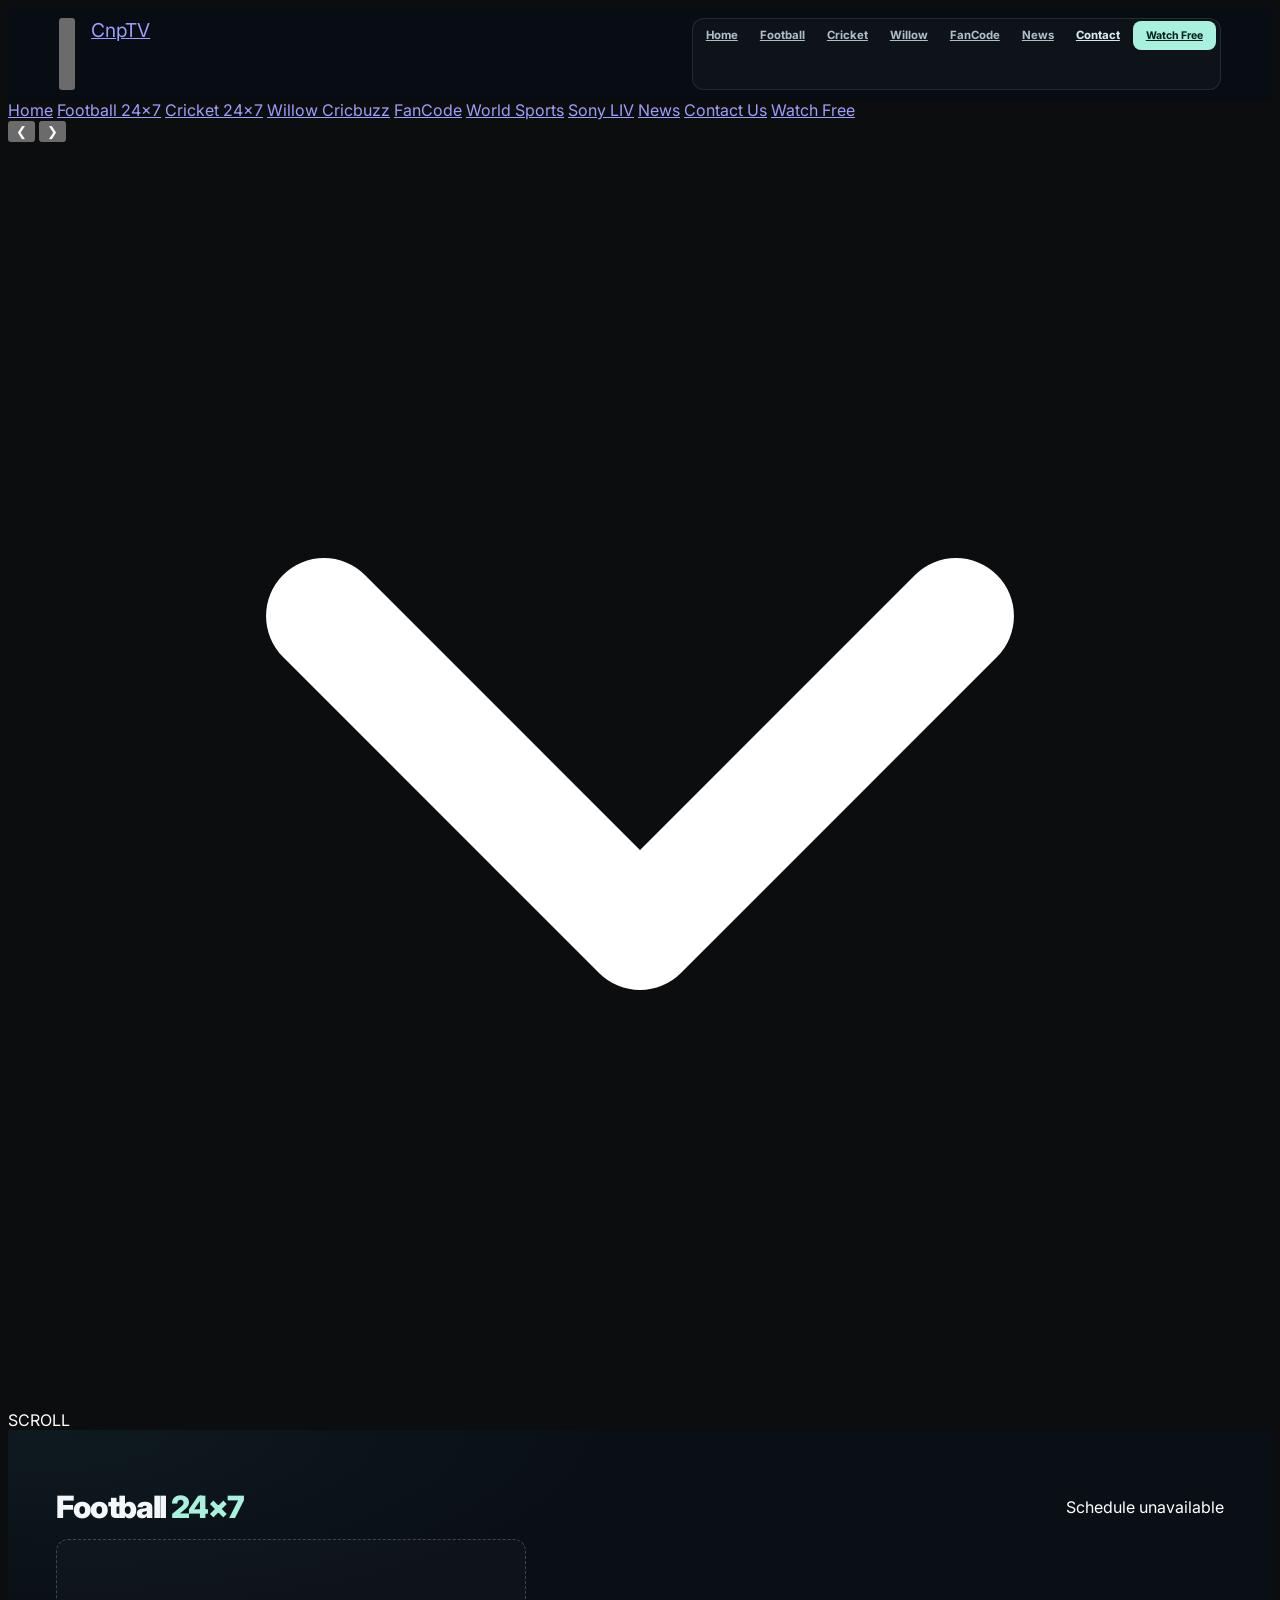
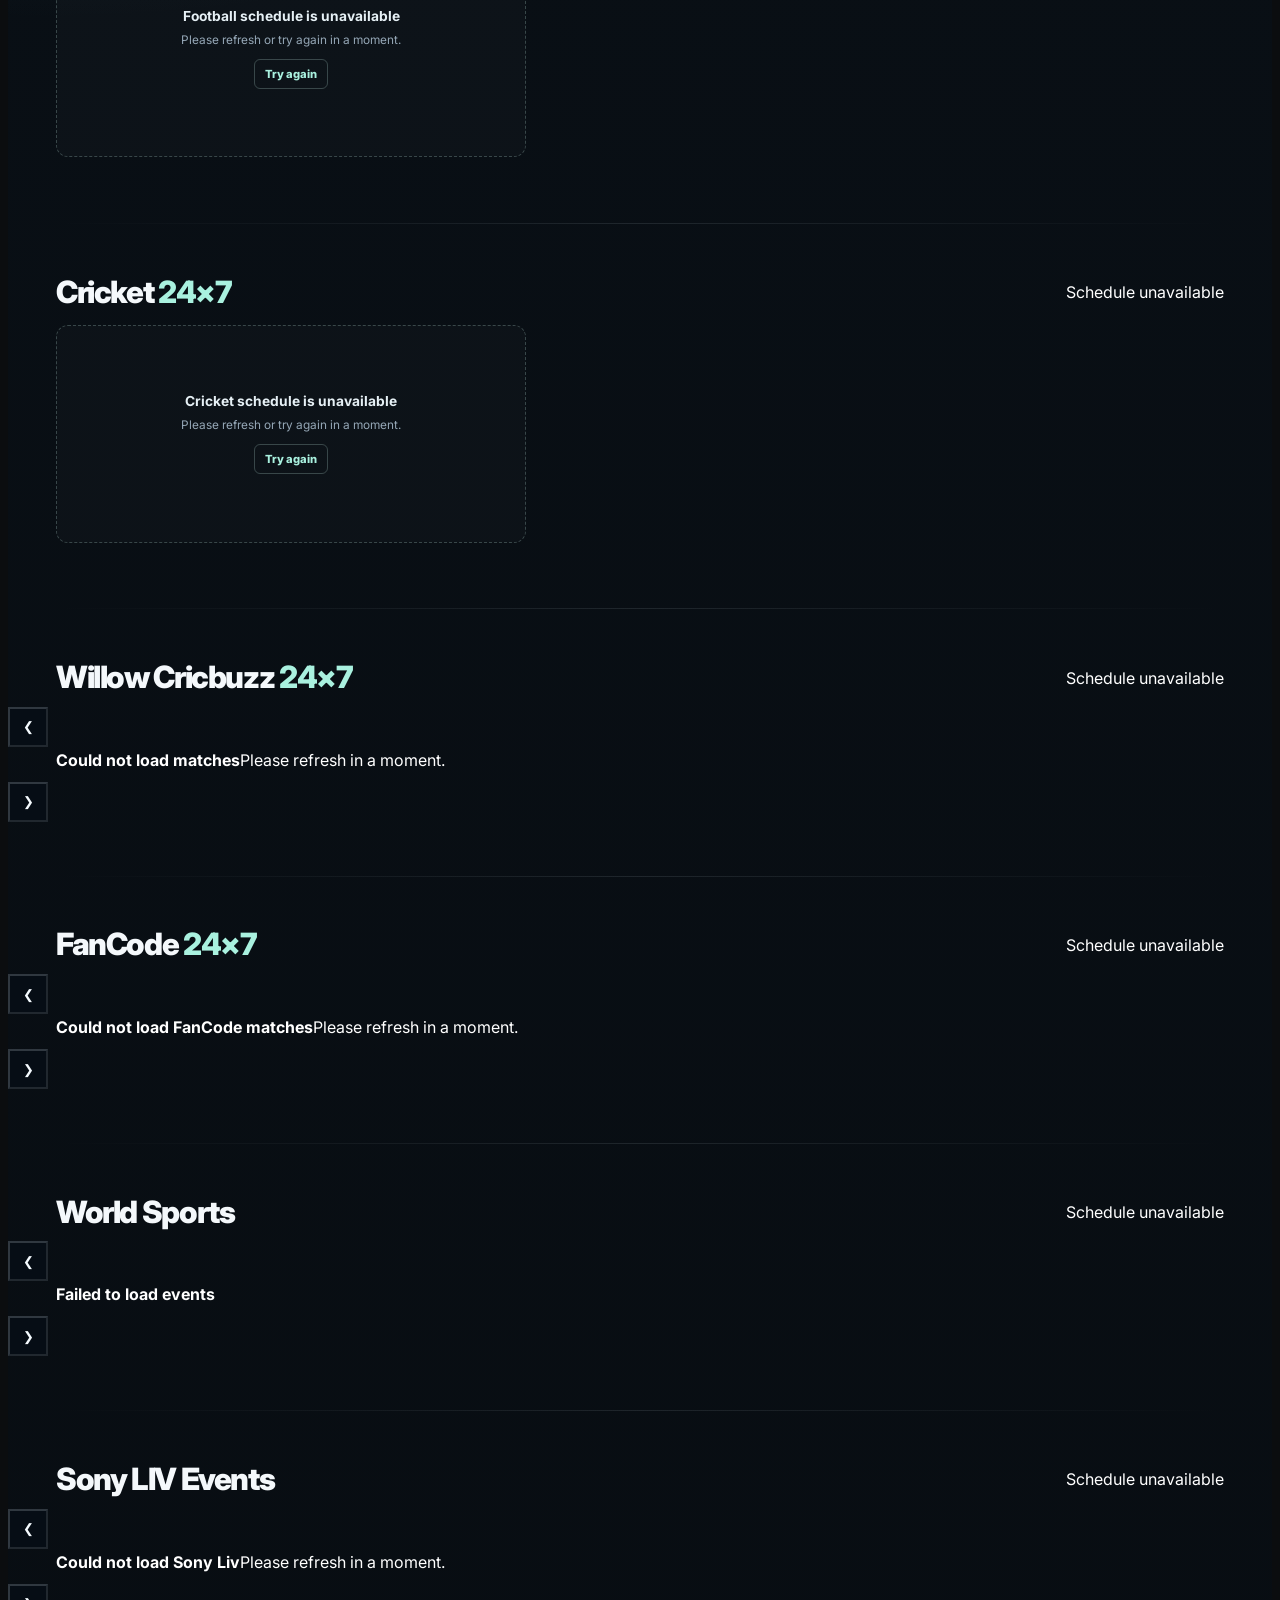
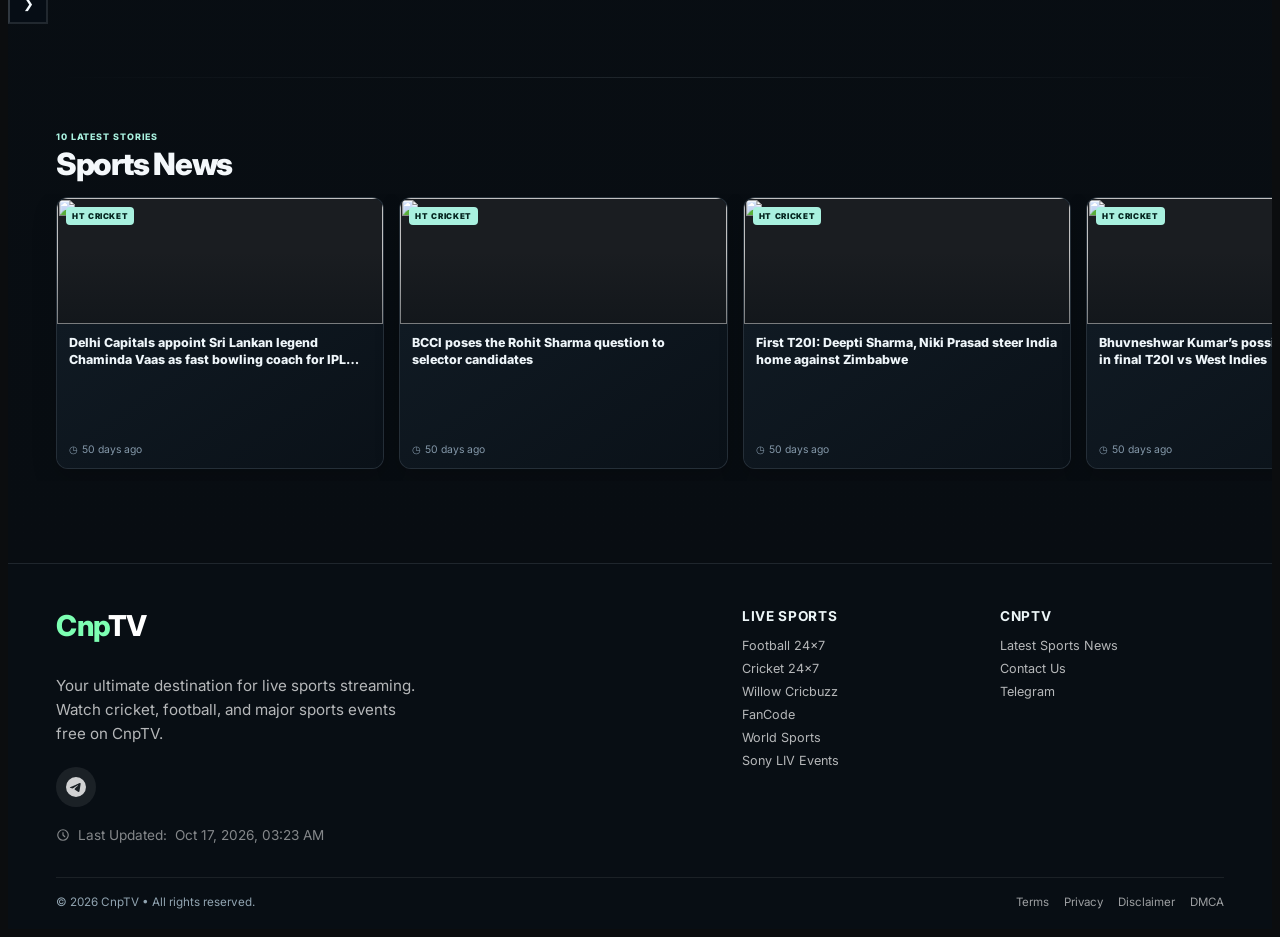
==== index.html @ 6c01ec0e "Update · 17/10/2026, 16:34:24" ====
<!DOCTYPE html>
<html lang="en">
<head>
  <meta charset="UTF-8">
  <meta name="viewport" content="width=device-width, initial-scale=1.0, maximum-scale=5.0">
  <meta http-equiv="X-UA-Compatible" content="IE=edge">
  
  <!-- Primary Meta Tags (Provided by User) -->
  <title>CnpTV - Live Sports Streaming | Cricket, Football & More</title>
  <meta name="description" content="Watch live cricket, football, and sports streaming on CnpTV. Free access to Willow Cricket, Sony Liv events, FanCode matches, and real-time scores.">
  <meta name="keywords" content="live sports, cricket streaming, football live, Willow cricket, Sony Liv, FanCode, live scores, sports highlights, CnpTV, sayan.info">
  <meta name="author" content="CnpTV">
  <link rel="canonical" href="https://sayan.info/">
  
  <!-- Open Graph / Facebook -->
  <meta property="og:type" content="website">
  <meta property="og:url" content="https://sayan.info/">
  <meta property="og:title" content="CnpTV - Live Sports Streaming & Match Highlights">
  <meta property="og:description" content="Watch live cricket, football, and sports streaming. Free access to Willow, Sony Liv, FanCode matches and real-time scores.">
  <meta property="og:image" content="https://sayan.info/assets/android-chrome-512x512.png">
  <meta property="og:image:width" content="512">
  <meta property="og:image:height" content="512">
  <meta property="og:site_name" content="CnpTV">
  <meta property="og:locale" content="en_IN">
  
  <!-- Twitter -->
  <meta property="twitter:card" content="summary_large_image">
  <meta property="twitter:url" content="https://sayan.info/">
  <meta property="twitter:title" content="CnpTV - Live Sports Streaming & Match Highlights">
  <meta property="twitter:description" content="Watch live cricket, football, and sports streaming. Free access to Willow, Sony Liv, FanCode matches.">
  <meta property="twitter:image" content="https://sayan.info/assets/android-chrome-512x512.png">
  <meta property="twitter:site" content="@CnpTV">
  <meta property="twitter:creator" content="@CnpTV">
  
  <!-- Additional SEO -->
  <meta name="robots" content="index, follow, max-snippet:-1, max-image-preview:large, max-video-preview:-1">
  <meta name="googlebot" content="index, follow, max-image-preview:large">
  <meta name="bingbot" content="index, follow">
  <link rel="alternate" hreflang="en" href="https://sayan.info/">
  <link rel="alternate" hreflang="en-IN" href="https://sayan.info/">
  <link rel="alternate" hreflang="x-default" href="https://sayan.info/">
  
  <!-- Security & Theme -->
  <meta http-equiv="Content-Security-Policy" content="upgrade-insecure-requests">
  <meta name="referrer" content="strict-origin-when-cross-origin">
  <meta name="theme-color" content="#0b0d0f">
  <meta name="color-scheme" content="dark">

  <!-- Structured Data -->
  <script type="application/ld+json">
  {
    "@context": "https://schema.org",
    "@type": "WebSite",
    "name": "CnpTV",
    "url": "https://sayan.info/",
    "description": "Live sports streaming platform offering cricket, football, and major sports events.",
    "potentialAction": {
      "@type": "SearchAction",
      "target": "https://sayan.info/search?q={search_term_string}",
      "query-input": "required name=search_term_string"
    }
  }
  </script>
  <script type="application/ld+json">
  {
    "@context": "https://schema.org",
    "@type": "Organization",
    "name": "CnpTV",
    "url": "https://sayan.info/",
    "logo": "https://sayan.info/assets/android-chrome-512x512.png",
    "description": "Live sports streaming platform for cricket, football, and major tournaments.",
    "sameAs": ["https://t.me/Cnp_action_bot"]
  }
  </script>
  <script type="application/ld+json">
  {
    "@context": "https://schema.org",
    "@type": "BroadcastChannel",
    "name": "CnpTV Sports Channel",
    "description": "Live sports streaming channel for cricket, football, and major tournaments.",
    "broadcastDisplayName": "CnpTV",
    "genre": "Sports",
    "inLanguage": "en"
  }
  </script>

  <!-- Google tag (gtag.js) -->
  <script async src="https://www.googletagmanager.com/gtag/js?id=G-BSW772KQX6"></script>
  <script>
    window.dataLayer = window.dataLayer || [];
    function gtag(){dataLayer.push(arguments);}
    gtag('js', new Date());
    gtag('config', 'G-BSW772KQX6');
  </script>

  <!-- Assets -->
  <link rel="icon" type="image/x-icon" href="/favicon.ico">
  <link rel="icon" type="image/png" sizes="32x32" href="/assets/favicon-32x32.png">
  <link rel="icon" type="image/png" sizes="16x16" href="/assets/favicon-16x16.png">
  <link rel="apple-touch-icon" sizes="180x180" href="/assets/apple-touch-icon.png">
  <link rel="manifest" href="/site.webmanifest">
  
  <!-- Preconnect -->
  <link rel="preconnect" href="https://fonts.googleapis.com">
  <link rel="preconnect" href="https://fonts.gstatic.com" crossorigin>
  <link rel="preconnect" href="https://img.tod.tv">
  <link rel="preconnect" href="https://sonujson-v5.pages.dev" crossorigin>
  <link rel="preconnect" href="https://matchdekho.in" crossorigin>
  <link rel="dns-prefetch" href="https://raw.githubusercontent.com">
  <link rel="dns-prefetch" href="https://m.media-amazon.com">
  <link rel="dns-prefetch" href="https://www.fancode.com">
  <link rel="dns-prefetch" href="https://images.fancode.com">
  <link rel="dns-prefetch" href="https://origin-staticv2.sonyliv.com">

  <meta name="cnptv-build" content="22">
  <link href="https://fonts.googleapis.com/icon?family=Material+Icons" rel="stylesheet">
  <link href="https://fonts.googleapis.com/css2?family=Inter:wght@400;500;600;700;800&display=swap" rel="stylesheet">

  <style>
    html, body {
      background: #0b0d0f !important;
      color: #fff !important;
      font-family: 'Inter', sans-serif;
    }

    /* ── Section Headers ── */
    .section-hd-title {
      margin: 0 !important;
      font-size: 1.5rem;
      font-weight: 700;
    }
    .section-hd {
      margin-bottom: clamp(1.15rem, 2.6vw, 2rem) !important;
      display: flex;
      align-items: center;
      gap: 12px;
      padding: 0 16px;
    }
    .section-hd-rule {
      display: block !important;
      width: 30px !important;
      height: 3px !important;
      border-radius: 999px !important;
      background: linear-gradient(90deg, #f5c518, rgba(245, 197, 24, 0.15)) !important;
    }

    /* ── News Section ── */
    /* Match the same top padding as other sections that get it from main.css */
    .news-section {
      padding-top: clamp(1.5rem, 3vw, 2.5rem);
    }

    .news-track {
      display: flex;
      gap: 16px;
      overflow-x: auto;
      padding: 8px 16px 24px;
      scroll-snap-type: x mandatory;
      scrollbar-width: none;
      -ms-overflow-style: none;
    }
    .news-track::-webkit-scrollbar { display: none; }

    .news-card-landing {
      flex: 0 0 280px;
      scroll-snap-align: start;
      background: #13161a;
      border: 1px solid rgba(255,255,255,0.06);
      border-radius: 12px;
      overflow: hidden;
      text-decoration: none;
      color: inherit;
      transition: transform 0.3s ease, border-color 0.3s ease;
      display: flex;
      flex-direction: column;
    }
    .news-card-landing:hover { transform: translateY(-4px); border-color: #7dffb3; }
    .news-card-img { width: 100%; height: 150px; object-fit: cover; background: #1a1d21; }
    .news-card-body { padding: 14px; flex: 1; display: flex; flex-direction: column; }
    .news-card-title {
      font-size: 0.95rem;
      font-weight: 600;
      line-height: 1.4;
      margin-bottom: 10px;
      display: -webkit-box;
      -webkit-line-clamp: 2;
      -webkit-box-orient: vertical;
      overflow: hidden;
      color: #fff;
    }
    .news-card-time {
      font-size: 0.75rem;
      color: rgba(255,255,255,0.5);
      margin-top: auto;
      display: flex;
      align-items: center;
      gap: 4px;
    }

    .news-read-more {
      flex: 0 0 280px;
      scroll-snap-align: start;
      background: rgba(125, 255, 179, 0.08);
      border: 1px dashed rgba(125, 255, 179, 0.3);
      border-radius: 12px;
      display: flex;
      flex-direction: column;
      align-items: center;
      justify-content: center;
      text-align: center;
      padding: 20px;
      min-height: 250px;
      text-decoration: none;
      color: inherit;
      transition: all 0.3s ease;
    }
    .news-read-more:hover { background: rgba(125, 255, 179, 0.15); border-color: #7dffb3; transform: translateY(-4px); }
    .news-read-more span { color: #7dffb3; font-weight: 700; font-size: 1.1rem; margin-bottom: 8px; display: block; }
    .news-read-more p { color: rgba(255,255,255,0.6); font-size: 0.85rem; margin: 0; }

    /* ── Footer ── */
    .site-foot {
      background: #0b0d0f !important;
      color: rgba(255, 255, 255, 0.72) !important;
      padding: 60px 16px 30px;
      border-top: 1px solid rgba(255, 255, 255, 0.08);
      margin-top: 40px;
    }
    .site-foot-container {
      max-width: 1200px;
      margin: 0 auto;
      display: grid;
      grid-template-columns: 1fr;
      gap: 40px;
    }
    @media (min-width: 768px) {
      .site-foot-container { grid-template-columns: 1.5fr 2fr; }
    }

    .site-foot-brand {
      font-size: 1.8rem;
      font-weight: 800;
      text-decoration: none;
      display: inline-block;
      margin-bottom: 16px;
      letter-spacing: -0.5px;
    }
    .site-foot .cnp { color: #7dffb3 !important; }
    .site-foot .tv  { color: #ffffff !important; }
    .site-foot-desc {
      font-size: 0.95rem;
      line-height: 1.6;
      margin-bottom: 20px;
      max-width: 340px;
      color: rgba(255,255,255,0.7) !important;
    }

    /* Social icons */
    .site-foot-social {
      display: flex;
      gap: 12px;
      margin-top: 20px;
      margin-bottom: 20px;
    }
    .site-foot-social a {
      display: inline-flex;
      align-items: center;
      justify-content: center;
      width: 40px;
      height: 40px;
      border-radius: 50%;
      background: rgba(255,255,255,0.08);
      color: rgba(255,255,255,0.8) !important;
      text-decoration: none !important;
      transition: all 0.3s ease;
    }
    .site-foot-social a:hover {
      background: #7dffb3 !important;
      color: #0b0d0f !important;
      transform: translateY(-2px);
    }

    .site-foot-updated {
      display: flex;
      align-items: center;
      gap: 8px;
      font-size: 0.85rem;
      color: rgba(255,255,255,0.5) !important;
    }

    .site-foot-nav {
      display: grid;
      grid-template-columns: repeat(2, 1fr);
      gap: 32px;
    }
    @media (min-width: 768px) {
      .site-foot-nav { grid-template-columns: repeat(4, 1fr); }
    }
    .foot-nav-title {
      font-size: 0.85rem;
      font-weight: 700;
      color: #ffffff !important;
      text-transform: uppercase;
      letter-spacing: 0.05em;
      margin: 0 0 16px 0;
    }
    .site-foot-nav a {
      display: block;
      color: rgba(255,255,255,0.7) !important;
      text-decoration: none !important;
      font-size: 0.9rem;
      padding: 6px 0;
      transition: all 0.2s ease;
    }
    .site-foot-nav a:hover, .site-foot-nav a:focus {
      color: #7dffb3 !important;
      padding-left: 4px;
    }

    .site-foot-bottom {
      max-width: 1200px;
      margin: 40px auto 0;
      padding-top: 24px;
      border-top: 1px solid rgba(255,255,255,0.08);
      text-align: center;
    }
    .site-foot-copy {
      font-size: 0.85rem;
      color: rgba(255,255,255,0.5) !important;
      margin: 0 0 12px 0;
    }
    .site-foot-legal {
      display: flex;
      justify-content: center;
      gap: 24px;
      flex-wrap: wrap;
    }
    .site-foot-legal a {
      color: rgba(255,255,255,0.6) !important;
      text-decoration: none !important;
      font-size: 0.85rem;
      transition: color 0.2s ease;
    }
    .site-foot-legal a:hover { color: #7dffb3 !important; }

    /* shimmer animation for skeleton cards */
    @keyframes shimmer {
      0%   { background-position: 200% 0; }
      100% { background-position: -200% 0; }
    }
  </style>

  <script data-cfasync="false">
    (function () {
      var v = Date.now();
      var files = ["css/willow-live.css", "css/sony-liv.css", "css/world-sports.css", "css/fancode.css", "css/main.css", "css/live-events.css"];
      var html = "";
      for (var i = 0; i < files.length; i++) {
        html += '<link rel="stylesheet" href="' + files[i] + "?t=" + v + '">';
      }
      document.write(html);
    })();
  </script>
  <noscript>
    <link rel="stylesheet" href="css/willow-live.css?v=17">
    <link rel="stylesheet" href="css/sony-liv.css?v=17">
    <link rel="stylesheet" href="css/world-sports.css?v=17">
    <link rel="stylesheet" href="css/fancode.css?v=17">
    <link rel="stylesheet" href="css/main.css?v=17">
    <link rel="stylesheet" href="css/live-events.css?v=22">
  </noscript>
</head>
<body id="top">

  <!-- ═══════════════════════════════════ HEADER ═══════════════════════════════════ -->
  <header>
    <button class="hamburger" id="hamburger" type="button" aria-label="Toggle menu" aria-expanded="false">
      <span></span>
      <span></span>
      <span></span>
    </button>
    <a href="#top" class="logo" aria-label="CnpTV home"><span class="cnp">Cnp</span><span class="tv">TV</span></a>
    <nav class="header-nav" aria-label="Main navigation">
      <a href="#top">Home</a>
      <a href="#footballSection">Football</a>
      <a href="#cricketSection">Cricket</a>
      <a href="#willow-live">Willow</a>
      <a href="#fancodeSection">FanCode</a>
      <a href="#newsSection">News</a>
      <a href="https://t.me/Cnp_action_bot" class="sign-in" target="_blank" rel="noopener noreferrer">Contact</a>
      <a href="#footballSection" class="subscribe">Watch Free</a>
    </nav>
  </header>

  <!-- ══════════════════════════════ MOBILE MENU ══════════════════════════════════ -->
  <nav class="mobile-menu" id="mobileMenu" aria-label="Mobile navigation">
    <a href="#top">Home</a>
    <a href="#footballSection">Football 24×7</a>
    <a href="#cricketSection">Cricket 24×7</a>
    <a href="#willow-live">Willow Cricbuzz</a>
    <a href="#fancodeSection">FanCode</a>
    <a href="#worldSportsSection">World Sports</a>
    <a href="#sonyLivSection">Sony LIV</a>
    <a href="#newsSection">News</a>
    <a href="https://t.me/Cnp_action_bot" target="_blank" rel="noopener noreferrer">Contact Us</a>
    <a href="#footballSection" class="subscribe-mobile">Watch Free</a>
  </nav>

  <!-- ═══════════════════════════ HERO POSTER / SLIDER ════════════════════════════ -->
  <div class="poster-wrapper" id="posterWrapper" aria-label="Featured matches">
    <div id="heroSlides"></div>
    <div class="slider-progress" id="sliderProgress" aria-hidden="true"></div>
    <button class="slider-arrow arrow-left"  id="arrowLeft"  type="button" aria-label="Previous slide">&#10094;</button>
    <button class="slider-arrow arrow-right" id="arrowRight" type="button" aria-label="Next slide">&#10095;</button>
  </div>

  <!-- ════════════════════════════════ SCROLL HINT ════════════════════════════════ -->
  <div class="scroll-hint" aria-hidden="true">
    <svg viewBox="0 0 24 24" fill="none" stroke="currentColor" stroke-width="2.2"
         stroke-linecap="round" stroke-linejoin="round" aria-hidden="true">
      <polyline points="6 9 12 15 18 9"/>
    </svg>
    <span>SCROLL</span>
  </div>

  <!-- ════════════════════════════════════ MAIN ═══════════════════════════════════ -->
  <main id="sports" role="main">

    <!-- 1. Football 24×7 — supplied football API, front-end presentation only. -->
    <section class="live-events-section" id="footballSection" aria-labelledby="footballSectionTitle">
      <div class="section-hd">
        <div class="section-hd-copy">
          <h2 class="section-hd-title" id="footballSectionTitle">Football <em>24×7</em></h2>
        </div>
        <span class="section-hd-status" id="footballStatus" aria-live="polite">Loading</span>
      </div>
      <div class="live-events-carousel-wrapper">
        <button class="live-events-arrow previous" id="footballPrevious" type="button" aria-label="Previous football events">&#10094;</button>
        <div class="live-events-track" id="footballTrack" aria-live="polite">
          <div class="event-match-skeleton" aria-hidden="true"><span></span><span></span><span></span></div>
          <div class="event-match-skeleton" aria-hidden="true"><span></span><span></span><span></span></div>
          <div class="event-match-skeleton" aria-hidden="true"><span></span><span></span><span></span></div>
        </div>
        <button class="live-events-arrow next" id="footballNext" type="button" aria-label="Next football events">&#10095;</button>
      </div>
    </section>

    <!-- 2. Cricket 24×7 — supplied cricket API, front-end presentation only. -->
    <section class="live-events-section" id="cricketSection" aria-labelledby="cricketSectionTitle">
      <div class="section-hd">
        <div class="section-hd-copy">
          <h2 class="section-hd-title" id="cricketSectionTitle">Cricket <em>24×7</em></h2>
        </div>
        <span class="section-hd-status" id="cricketStatus" aria-live="polite">Loading</span>
      </div>
      <div class="live-events-carousel-wrapper">
        <button class="live-events-arrow previous" id="cricketPrevious" type="button" aria-label="Previous cricket events">&#10094;</button>
        <div class="live-events-track" id="cricketTrack" aria-live="polite">
          <div class="event-match-skeleton" aria-hidden="true"><span></span><span></span><span></span></div>
          <div class="event-match-skeleton" aria-hidden="true"><span></span><span></span><span></span></div>
          <div class="event-match-skeleton" aria-hidden="true"><span></span><span></span><span></span></div>
        </div>
        <button class="live-events-arrow next" id="cricketNext" type="button" aria-label="Next cricket events">&#10095;</button>
      </div>
    </section>

    <!-- 3. Willow Cricbuzz 24×7 -->
    <section class="willow-live-section" id="willow-live" aria-labelledby="willowSectionTitle">
      <div class="section-hd">
        <div class="section-hd-copy">
          <h2 class="section-hd-title" id="willowSectionTitle">Willow Cricbuzz <em>24×7</em></h2>
        </div>
        <span class="section-hd-status" id="willowStatus" aria-live="polite">Loading</span>
      </div>
      <div class="willow-live-carousel-wrapper">
        <button class="carousel-arrow arrow-left" id="willowLiveArrowLeft" type="button" aria-label="Previous Willow Cricbuzz events">&#10094;</button>
        <div class="willow-live-track" id="willowLiveTrack"></div>
        <button class="carousel-arrow arrow-right" id="willowLiveArrowRight" type="button" aria-label="Next Willow Cricbuzz events">&#10095;</button>
      </div>
    </section>

    <!-- 4. FanCode 24×7 -->
    <section class="fancode-section" id="fancodeSection" aria-labelledby="fancodeSectionTitle">
      <div class="section-hd">
        <div class="section-hd-copy">
          <h2 class="section-hd-title" id="fancodeSectionTitle">FanCode <em>24×7</em></h2>
        </div>
        <span class="section-hd-status" id="fancodeStatus" aria-live="polite">Loading</span>
      </div>
      <div class="fancode-carousel-wrapper">
        <button class="fancode-arrow arrow-left" id="fancodeArrowLeft" type="button" aria-label="Previous FanCode events">&#10094;</button>
        <div class="fancode-track" id="fancodeTrack" tabindex="0"></div>
        <button class="fancode-arrow arrow-right" id="fancodeArrowRight" type="button" aria-label="Next FanCode events">&#10095;</button>
      </div>
    </section>

    <!-- 5. World Sports -->
    <section class="world-sports-section" id="worldSportsSection" aria-labelledby="worldSportsSectionTitle">
      <div class="section-hd">
        <div class="section-hd-copy">
          <h2 class="section-hd-title" id="worldSportsSectionTitle">World Sports</h2>
        </div>
        <span class="section-hd-status" id="worldSportsStatus" aria-live="polite">Loading</span>
      </div>
      <div class="world-sports-carousel-wrapper">
        <button class="world-sports-arrow arrow-left" id="worldSportsArrowLeft" type="button" aria-label="Previous World Sports events">&#10094;</button>
        <div class="world-sports-track" id="worldSportsTrack"></div>
        <button class="world-sports-arrow arrow-right" id="worldSportsArrowRight" type="button" aria-label="Next World Sports events">&#10095;</button>
      </div>
    </section>

    <!-- 6. Sony LIV Events -->
    <section class="sony-liv-section" id="sonyLivSection" aria-labelledby="sonySectionTitle">
      <div class="section-hd">
        <div class="section-hd-copy">
          <h2 class="section-hd-title" id="sonySectionTitle">Sony LIV Events</h2>
        </div>
        <span class="section-hd-status" id="sonyLivStatus" aria-live="polite">Loading</span>
      </div>
      <div class="sony-liv-carousel-wrapper">
        <button class="sony-liv-arrow arrow-left" id="sonyLivArrowLeft" type="button" aria-label="Previous Sony LIV events">&#10094;</button>
        <div class="sony-liv-track" id="sonyLivTrack"></div>
        <button class="sony-liv-arrow arrow-right" id="sonyLivArrowRight" type="button" aria-label="Next Sony LIV events">&#10095;</button>
      </div>
    </section>

    <!-- 7. News is intentionally the final home-page section. -->
    <section class="news-section" id="newsSection" aria-labelledby="newsSectionTitle">
      <div class="section-hd">
        <div class="section-hd-copy">
          <p class="section-hd-kicker section-live-status">10 latest stories</p>
          <h2 class="section-hd-title" id="newsSectionTitle">Sports News</h2>
        </div>
      </div>
      <div class="news-track" id="landingNewsTrack" aria-live="polite">
        <div class="event-match-skeleton" aria-hidden="true"><span></span><span></span><span></span></div>
        <div class="event-match-skeleton" aria-hidden="true"><span></span><span></span><span></span></div>
        <div class="event-match-skeleton" aria-hidden="true"><span></span><span></span><span></span></div>
      </div>
    </section>

  </main>

  <!-- ════════════════════════════════ FOOTER ═════════════════════════════════════ -->
  <footer class="site-foot">
    <div class="site-foot-container">

      <!-- Brand column -->
      <div class="site-foot-brand-section">
        <a href="#top" class="site-foot-brand" aria-label="CnpTV home">
          <span class="cnp">Cnp</span><span class="tv">TV</span>
        </a>
        <p class="site-foot-desc">
          Your ultimate destination for live sports streaming. Watch cricket, football, and major sports events free on CnpTV.
        </p>

        <!-- Social -->
        <div class="site-foot-social">
          <a href="https://t.me/Cnp_action_bot" target="_blank" rel="noopener noreferrer" aria-label="Telegram">
            <svg width="20" height="20" fill="currentColor" viewBox="0 0 24 24">
              <path d="M11.944 0A12 12 0 0 0 0 12a12 12 0 0 0 12 12 12 12 0 0 0 12-12A12 12 0 0 0 12 0a12 12 0 0 0-.056 0zm4.962 7.224c.1-.002.321.023.465.14a.506.506 0 0 1 .171.325c.016.093.036.306.02.472-.18 1.898-.962 6.502-1.36 8.627-.168.9-.499 1.201-.82 1.23-.696.065-1.225-.46-1.9-.902-1.056-.693-1.653-1.124-2.678-1.8-1.185-.78-.417-1.21.258-1.91.177-.184 3.247-2.977 3.307-3.23.007-.032.014-.15-.056-.212s-.174-.041-.249-.024c-.106.024-1.793 1.14-5.061 3.345-.48.33-.913.49-1.302.48-.428-.008-1.252-.241-1.865-.44-.752-.245-1.349-.374-1.297-.789.027-.216.325-.437.893-.663 3.498-1.524 5.83-2.529 6.998-3.014 3.332-1.386 4.025-1.627 4.476-1.635z"/>
            </svg>
          </a>
        </div>

        <!-- Last updated -->
        <div class="site-foot-updated">
          <svg width="14" height="14" fill="none" stroke="currentColor" viewBox="0 0 24 24">
            <path stroke-linecap="round" stroke-linejoin="round" stroke-width="2"
                  d="M12 8v4l3 3m6-3a9 9 0 11-18 0 9 9 0 0118 0z"/>
          </svg>
          Last Updated: <time id="last-updated-time" datetime="">Loading...</time>
        </div>
      </div>

      <nav class="site-foot-nav" aria-label="Footer navigation">
        <div class="foot-nav-col">
          <h3 class="foot-nav-title">Live Sports</h3>
          <a href="#footballSection">Football 24×7</a>
          <a href="#cricketSection">Cricket 24×7</a>
          <a href="#willow-live">Willow Cricbuzz</a>
          <a href="#fancodeSection">FanCode</a>
          <a href="#worldSportsSection">World Sports</a>
          <a href="#sonyLivSection">Sony LIV Events</a>
        </div>
        <div class="foot-nav-col">
          <h3 class="foot-nav-title">CnpTV</h3>
          <a href="/news/">Latest Sports News</a>
          <a href="/Feedback/">Contact Us</a>
          <a href="https://t.me/Cnp_action_bot" target="_blank" rel="noopener noreferrer">Telegram</a>
        </div>
      </nav>
    </div>

    <!-- Bottom bar -->
    <div class="site-foot-bottom">
      <p class="site-foot-copy">&copy; <span id="current-year"></span> CnpTV <span aria-hidden="true">•</span> All rights reserved.</p>
      <div class="site-foot-legal">
        <a href="/terms.html">Terms</a>
        <a href="/privacy.html">Privacy</a>
        <a href="/disclaimer.html">Disclaimer</a>
        <a href="/dmca.html">DMCA</a>
      </div>
    </div>
  </footer>

  <!-- ═══════════════════════════════ SCRIPTS ══════════════════════════════════════ -->
  <script data-cfasync="false">
    document.write('<script src="script/boot.js?t=' + Date.now() + '"><\/script>');
  </script>

  <script>
    /* ── Current year ── */
    const yearEl = document.getElementById('current-year');
    if (yearEl) yearEl.textContent = new Date().getFullYear();

    /* ── Last updated timestamp ── */
    fetch('/freshness.txt', { cache: 'no-cache' })
      .then(r => { if (!r.ok) throw new Error(); return r.text(); })
      .then(text => {
        const match = text.match(/last_updated:\s*(.+)/);
        if (match) {
          const date = new Date(match[1].trim());
          const el = document.getElementById('last-updated-time');
          if (el && !isNaN(date.getTime())) {
            el.setAttribute('datetime', date.toISOString());
            el.textContent = date.toLocaleString('en-US', {
              year: 'numeric', month: 'short', day: 'numeric',
              hour: '2-digit', minute: '2-digit'
            });
          }
        }
      })
      .catch(() => {
        const el = document.getElementById('last-updated-time');
        if (el) el.textContent = 'Recently';
      });

    /* Landing news is loaded by script/landing-news.js. */

  </script>
</body>
</html>
---- css/live-events.css ----
/*
  Unified home-page section system
  The existing Willow, FanCode, World Sports and Sony feeds keep their own data
  modules. This stylesheet gives every homepage rail the same visual rhythm and
  adds the Football / Cricket match-card design.
*/

:root {
  --home-bg: #080d12;
  --home-surface: #0f1821;
  --home-surface-2: #121e29;
  --home-line: rgba(213, 232, 241, 0.11);
  --home-line-bright: rgba(198, 239, 230, 0.24);
  --home-text: #f4f8fb;
  --home-muted: #95a7b6;
  --home-aqua: #a9f1df;
  --home-aqua-strong: #d3fff5;
  --home-yellow: #f7cd38;
  --home-live: #ee3156;
  --home-card-width: clamp(270px, 29vw, 374px);
}

/* Consistent rail order, spacing, backgrounds and headings. */
#sports {
  padding: 8px 0 28px;
  background:
    radial-gradient(780px 260px at 3% 0%, rgba(83, 154, 164, 0.08), transparent 73%),
    linear-gradient(180deg, #090f15 0%, var(--home-bg) 100%);
}

#sports > section {
  position: relative;
  padding: clamp(2rem, 4.2vw, 4rem) 0 !important;
  background: transparent !important;
  scroll-margin-top: 84px;
}

#sports > section + section::before {
  content: '';
  position: absolute;
  top: 0;
  right: clamp(1rem, 5vw, 3rem);
  left: clamp(1rem, 5vw, 3rem);
  height: 1px;
  background: linear-gradient(90deg, transparent, var(--home-line), transparent);
}

#sports .section-hd {
  display: flex !important;
  align-items: flex-end !important;
  justify-content: space-between;
  gap: 18px;
  margin: 0 0 clamp(1rem, 2.1vw, 1.45rem) !important;
  padding: 0 clamp(1rem, 5vw, 3rem) !important;
}

#sports .section-hd-copy { min-width: 0; }

#sports .section-hd-kicker {
  display: flex;
  align-items: center;
  gap: 7px;
  margin: 0 0 7px;
  color: var(--home-muted);
  font-size: 0.58rem;
  font-weight: 850;
  letter-spacing: 0.16em;
  line-height: 1;
  text-transform: uppercase;
}

#sports .section-hd-kicker::before {
  content: '';
  width: 6px;
  height: 6px;
  border-radius: 50%;
  background: var(--home-aqua);
  box-shadow: 0 0 0 4px rgba(169, 241, 223, 0.12);
}

#sports .section-hd-title {
  margin: 0 !important;
  color: var(--home-text);
  font-size: clamp(1.5rem, 2.4vw, 2rem) !important;
  font-weight: 850 !important;
  letter-spacing: -0.045em;
  line-height: 1;
}

#sports .section-hd-title em {
  color: var(--home-aqua);
  font-style: normal;
}

#sports .section-hd-rule { display: none !important; }

#sports .section-hd-meta,
#sports .event-count {
  flex: 0 0 auto;
  display: inline-flex;
  align-items: center;
  min-height: 29px;
  padding: 0 11px;
  border: 1px solid var(--home-line);
  border-radius: 999px;
  color: #a8b9c6;
  background: rgba(255, 255, 255, 0.025);
  font-size: 0.66rem;
  font-weight: 750;
  white-space: nowrap;
}

/* Make every existing dynamic rail share the same spacing and interaction. */
#sports .willow-live-carousel-wrapper,
#sports .fancode-carousel-wrapper,
#sports .world-sports-carousel-wrapper,
#sports .sony-liv-carousel-wrapper,
#sports .live-events-carousel-wrapper {
  position: relative;
}

#sports .willow-live-track,
#sports .fancode-track,
#sports .world-sports-track,
#sports .sony-liv-track,
#sports .live-events-track,
#sports .news-track {
  display: flex;
  align-items: stretch;
  gap: 15px;
  overflow-x: auto;
  overflow-y: hidden;
  padding: 3px clamp(1rem, 5vw, 3rem) 12px !important;
  scroll-behavior: smooth;
  scroll-padding-inline: clamp(1rem, 5vw, 3rem);
  scroll-snap-type: x proximity;
  scrollbar-width: none;
  -ms-overflow-style: none;
}

#sports .willow-live-track::-webkit-scrollbar,
#sports .fancode-track::-webkit-scrollbar,
#sports .world-sports-track::-webkit-scrollbar,
#sports .sony-liv-track::-webkit-scrollbar,
#sports .live-events-track::-webkit-scrollbar,
#sports .news-track::-webkit-scrollbar { display: none; }

#sports .willow-live-track > *,
#sports .fancode-track > *,
#sports .world-sports-track > *,
#sports .sony-liv-track > *,
#sports .live-events-track > *,
#sports .news-track > * { scroll-snap-align: start; }

#sports .live-events-track { cursor: grab; }
#sports .live-events-track.is-dragging { cursor: grabbing; scroll-behavior: auto; user-select: none; }

/* Existing channel card modules: only visual normalisation, no API/player behaviour changes. */
#sports .md-card,
#sports .md-skeleton {
  width: var(--home-card-width);
  border-color: var(--home-line);
  border-radius: 12px;
  background: var(--home-surface);
  box-shadow: 0 10px 25px rgba(0, 0, 0, 0.18);
}

#sports .md-card:hover {
  border-color: var(--home-line-bright);
  box-shadow: 0 16px 30px rgba(0, 0, 0, 0.28);
  transform: translateY(-4px);
}

#sports .md-thumb { background: #101b25; }
#sports .md-info { background: linear-gradient(145deg, #101a23, #0b1219); }
#sports .md-tournament { color: var(--home-yellow); }
#sports .md-vs { border-color: rgba(247, 205, 56, 0.36); color: #f8d762; background: rgba(247, 205, 56, 0.09); }
#sports .md-status.md-live { border-color: rgba(238, 49, 86, 0.5); color: #fff; background: rgba(185, 23, 60, 0.94); }
#sports .md-status.md-live::before { background: #fff; }
#sports .md-watch-btn { border-color: rgba(169, 241, 223, 0.5); border-radius: 7px; color: #082420; background: linear-gradient(135deg, var(--home-aqua-strong), #99e8d7); }
#sports .md-watch-btn:hover { background: #d9fff6; }

/* Football / Cricket cards modeled on the supplied reference image. */
.event-match-card,
.event-match-skeleton {
  flex: 0 0 var(--home-card-width);
  overflow: hidden;
  border: 1px solid var(--home-line);
  border-radius: 12px;
  background: var(--home-surface);
  box-shadow: 0 10px 25px rgba(0, 0, 0, 0.19);
  scroll-snap-align: start;
}

.event-match-card {
  min-height: 312px;
  color: var(--home-text);
  transition: transform 0.22s ease, border-color 0.22s ease, box-shadow 0.22s ease;
}

.event-match-card:hover {
  border-color: rgba(169, 241, 223, 0.42);
  box-shadow: 0 17px 32px rgba(0, 0, 0, 0.31);
  transform: translateY(-4px);
}

.event-match-visual {
  position: relative;
  min-height: 203px;
  overflow: hidden;
  padding: 12px 14px 9px;
  background:
    radial-gradient(circle at 4% 1%, rgba(89, 227, 202, 0.27), transparent 38%),
    radial-gradient(circle at 96% 96%, rgba(87, 107, 246, 0.34), transparent 46%),
    linear-gradient(125deg, #11323b 0%, #111b28 58%, #17203d 100%);
}

.event-match-visual::before,
.event-match-visual::after {
  content: '';
  position: absolute;
  pointer-events: none;
  border-radius: 50%;
}

.event-match-visual::before {
  width: 150%;
  height: 83%;
  bottom: -57%;
  left: -26%;
  border: 1px solid rgba(218, 255, 248, 0.11);
  box-shadow: 0 -26px 0 -25px rgba(218, 255, 248, 0.075), 0 -53px 0 -52px rgba(218, 255, 248, 0.05);
  transform: rotate(6deg);
}

.event-match-visual::after {
  width: 130px;
  height: 130px;
  top: -72px;
  right: -48px;
  border: 22px solid rgba(195, 255, 243, 0.06);
}

.event-match-topline,
.event-match-name,
.event-teams-row { position: relative; z-index: 1; }

.event-match-topline {
  display: flex;
  align-items: center;
  justify-content: space-between;
  gap: 8px;
}

.event-sport-chip,
.event-status-chip {
  display: inline-flex;
  align-items: center;
  min-height: 25px;
  padding: 0 10px;
  border-radius: 7px;
  font-size: 0.59rem;
  font-weight: 900;
  letter-spacing: 0.08em;
  text-transform: uppercase;
}

.event-sport-chip {
  border: 1px solid rgba(222, 255, 250, 0.25);
  color: #d9faf4;
  background: rgba(222, 255, 250, 0.11);
}

.event-status-chip { color: #d9e3e9; background: #344352; }
.event-status-chip.live { color: #fff; background: var(--home-live); box-shadow: 0 0 16px rgba(238, 49, 86, 0.3); }
.event-status-chip.live::before { content: ''; width: 5px; height: 5px; margin-right: 5px; border-radius: 50%; background: #fff; }
.event-status-chip.upcoming { border: 1px solid rgba(247, 205, 56, 0.34); color: #f9d85c; background: rgba(91, 71, 6, 0.58); }
.event-status-chip.ended { color: #a6b6c2; background: rgba(55, 67, 79, 0.8); }

.event-match-name {
  min-height: 21px;
  margin: 7px 0 4px;
  overflow: hidden;
  color: #f5faff;
  font-size: 0.84rem;
  font-weight: 820;
  line-height: 1.35;
  text-align: center;
  text-overflow: ellipsis;
  white-space: nowrap;
}

.event-teams-row {
  display: grid;
  grid-template-columns: 1fr 40px 1fr;
  align-items: center;
  gap: 7px;
}

.event-team {
  min-width: 0;
  display: grid;
  justify-items: center;
  gap: 6px;
}

.event-team-logo {
  position: relative;
  width: 72px;
  aspect-ratio: 1;
  display: grid;
  place-items: center;
  overflow: hidden;
  border: 1px solid rgba(230, 244, 255, 0.19);
  border-radius: 50%;
  background: radial-gradient(circle at 35% 30%, #4b667c, #172130 70%);
  box-shadow: inset 0 0 15px rgba(0, 0, 0, 0.38), 0 5px 15px rgba(0, 0, 0, 0.25);
}

.event-team-logo img {
  position: relative;
  z-index: 1;
  width: 78%;
  height: 78%;
  object-fit: contain;
}

.event-team-fallback {
  display: none;
  place-items: center;
  width: 100%;
  height: 100%;
  color: #e7f6f4;
  font-size: 0.8rem;
  font-weight: 900;
  letter-spacing: -0.04em;
}

.event-team-logo.has-fallback img { display: none; }
.event-team-logo.has-fallback .event-team-fallback { display: grid; }

.event-team-name {
  width: 100%;
  overflow: hidden;
  color: #f4f7fa;
  font-size: 0.74rem;
  font-weight: 760;
  text-align: center;
  text-overflow: ellipsis;
  white-space: nowrap;
}

.event-versus {
  width: 40px;
  height: 40px;
  display: grid;
  place-items: center;
  border: 1px solid rgba(255, 255, 255, 0.16);
  border-radius: 50%;
  color: #e0e7ee;
  background: rgba(13, 25, 38, 0.58);
  font-size: 0.66rem;
  font-weight: 900;
}

.event-match-info {
  min-height: 109px;
  display: flex;
  flex-direction: column;
  padding: 12px 14px 13px;
  background: linear-gradient(135deg, #0e1822, #0a1118);
}

.event-league {
  min-height: 18px;
  margin: 0;
  overflow: hidden;
  color: var(--home-yellow);
  font-size: 0.81rem;
  font-weight: 850;
  line-height: 1.35;
  text-overflow: ellipsis;
  white-space: nowrap;
}

.event-match-footer {
  display: flex;
  align-items: flex-end;
  justify-content: space-between;
  gap: 9px;
  margin-top: auto;
}

.event-meta {
  min-width: 0;
  display: grid;
  gap: 4px;
  color: #9babb8;
  font-size: 0.58rem;
  font-weight: 800;
  letter-spacing: 0.09em;
  text-transform: uppercase;
}

.event-meta time {
  overflow: hidden;
  color: #b3bec7;
  font-size: 0.66rem;
  font-weight: 600;
  letter-spacing: 0;
  text-overflow: ellipsis;
  text-transform: none;
  white-space: nowrap;
}

.event-watch-label {
  flex: 0 0 auto;
  min-height: 37px;
  display: inline-flex;
  align-items: center;
  gap: 5px;
  padding: 0 12px;
  border: 1px solid rgba(169, 241, 223, 0.45);
  border-radius: 7px;
  color: #07231f;
  background: linear-gradient(135deg, #d3fff4, #9ce8d8);
  font-size: 0.64rem;
  font-weight: 900;
  letter-spacing: 0.01em;
  white-space: nowrap;
}

.event-watch-label.upcoming,
.event-watch-label.ended {
  border-color: rgba(247, 205, 56, 0.38);
  color: #f8d654;
  background: rgba(84, 67, 6, 0.28);
}

.event-watch-label.ended { color: #9caeba; border-color: rgba(156, 174, 186, 0.24); background: rgba(156, 174, 186, 0.08); }
.event-watch-label span { font-size: 0.68rem; }

/* Loading, no-result and error states. */
.event-match-skeleton {
  min-height: 312px;
  border-color: var(--home-line);
  background: linear-gradient(100deg, #0e1a25 30%, #172938 45%, #0e1a25 60%);
  background-size: 240% 100%;
  animation: event-shimmer 1.35s infinite;
}

.event-match-skeleton span { display: block; border-radius: 9px; background: rgba(255, 255, 255, 0.075); }
.event-match-skeleton span:nth-child(1) { height: 200px; border-radius: 0; }
.event-match-skeleton span:nth-child(2) { width: 62%; height: 12px; margin: 23px 16px; }
.event-match-skeleton span:nth-child(3) { width: 42%; height: 10px; margin: 0 16px; }

@keyframes event-shimmer { to { background-position: -240% 0; } }

.event-feed-message,
.news-feed-message {
  flex: 0 0 min(100%, 420px);
  min-height: 168px;
  display: grid;
  place-items: center;
  padding: 24px;
  border: 1px dashed var(--home-line-bright);
  border-radius: 12px;
  color: var(--home-muted);
  background: rgba(255, 255, 255, 0.018);
  text-align: center;
}

.event-feed-message > div,
.news-feed-message { display: grid; gap: 8px; }
.event-feed-message strong,
.news-feed-message strong { color: #e6f0f5; font-size: 0.86rem; }
.event-feed-message span,
.news-feed-message span { font-size: 0.74rem; line-height: 1.45; }
.event-feed-message button { justify-self: center; margin-top: 2px; padding: 7px 10px; border: 1px solid var(--home-line-bright); border-radius: 6px; color: var(--home-aqua); background: transparent; font: inherit; font-size: 0.7rem; font-weight: 800; cursor: pointer; }

/* News uses the same rail proportions and contains the fixed eleventh + card. */
#sports .news-track { min-height: 237px; }

#sports .news-card-landing,
#sports .news-read-more {
  flex: 0 0 var(--home-card-width);
  min-height: 230px;
  border-color: var(--home-line);
  border-radius: 12px;
  background: var(--home-surface);
  box-shadow: 0 10px 24px rgba(0, 0, 0, 0.18);
}

#sports .news-card-landing:hover,
#sports .news-read-more:hover {
  border-color: rgba(169, 241, 223, 0.42);
  transform: translateY(-4px);
}

.news-card-media { position: relative; height: 126px; overflow: hidden; background: #162434; }
#sports .news-card-img { width: 100%; height: 100%; object-fit: cover; transition: transform 0.35s ease; }
#sports .news-card-landing:hover .news-card-img { transform: scale(1.055); }
.news-card-media::after { content: ''; position: absolute; inset: 42% 0 0; background: linear-gradient(transparent, rgba(7, 13, 18, 0.38)); pointer-events: none; }
.news-card-source { position: absolute; z-index: 1; top: 9px; left: 9px; padding: 4px 6px; border-radius: 4px; color: #05251f; background: var(--home-aqua); font-size: 0.5rem; font-weight: 900; letter-spacing: 0.08em; text-transform: uppercase; }
#sports .news-card-body { padding: 11px 12px 12px; background: linear-gradient(145deg, #101a23, #0a1118); }
#sports .news-card-title { margin: 0; color: #eff6fa; font-size: 0.78rem; font-weight: 800; line-height: 1.36; }
#sports .news-card-time { padding-top: 9px; color: #8397a8; font-size: 0.65rem; }
#sports .news-read-more { gap: 7px; border-style: dashed; color: var(--home-aqua); background: radial-gradient(circle at 50% 10%, rgba(169, 241, 223, 0.1), transparent 50%), #0d1822; }
#sports .news-read-more strong { color: #eefaf7; font-size: 0.86rem; }
#sports .news-read-more p { margin: 0; color: var(--home-muted); font-size: 0.69rem; }
.news-more-icon { width: 39px; height: 39px; display: grid !important; place-items: center; margin: 0 !important; border: 1px solid rgba(169, 241, 223, 0.42); border-radius: 50%; color: var(--home-aqua); background: rgba(169, 241, 223, 0.08); font-size: 1.45rem !important; font-weight: 400 !important; line-height: 1; }

/* Shared arrows: available by hover/focus on desktop and always available on touch screens. */
#sports .live-events-arrow,
#sports .willow-live-carousel-wrapper .carousel-arrow,
#sports .fancode-carousel-wrapper .fancode-arrow,
#sports .world-sports-carousel-wrapper .world-sports-arrow,
#sports .sony-liv-carousel-wrapper .sony-liv-arrow {
  width: 40px;
  height: 40px;
  border-color: rgba(227, 240, 246, 0.19);
  background: rgba(6, 14, 22, 0.9);
  color: #f5fbff;
}

#sports .live-events-arrow { position: absolute; top: calc(50% - 20px); z-index: 10; display: grid; place-items: center; padding: 0; border-radius: 50%; font-size: 1.1rem; cursor: pointer; opacity: 0; pointer-events: none; transition: opacity 0.18s ease, background 0.18s ease; }
#sports .live-events-arrow.previous { left: clamp(4px, 1vw, 10px); }
#sports .live-events-arrow.next { right: clamp(4px, 1vw, 10px); }
#sports .live-events-carousel-wrapper:hover .live-events-arrow,
#sports .live-events-carousel-wrapper:focus-within .live-events-arrow { opacity: 1; pointer-events: auto; }
#sports .live-events-arrow:hover { background: #172936; }

@media (max-width: 760px) {
  :root { --home-card-width: min(78vw, 326px); }

  #sports { padding-top: 0; }
  #sports > section { padding: 2.25rem 0 !important; }
  #sports .section-hd { gap: 12px; margin-bottom: 1rem !important; }
  #sports .section-hd-title { font-size: 1.45rem !important; }
  #sports .section-hd-kicker { font-size: 0.53rem; }
  #sports .section-hd-meta,
  #sports .event-count { min-height: 27px; padding-inline: 9px; font-size: 0.6rem; }

  #sports .willow-live-track,
  #sports .fancode-track,
  #sports .world-sports-track,
  #sports .sony-liv-track,
  #sports .live-events-track,
  #sports .news-track { gap: 11px; padding-inline: 14px !important; scroll-padding-inline: 14px; }

  #sports .live-events-arrow,
  #sports .willow-live-carousel-wrapper .carousel-arrow,
  #sports .fancode-carousel-wrapper .fancode-arrow,
  #sports .world-sports-carousel-wrapper .world-sports-arrow,
  #sports .sony-liv-carousel-wrapper .sony-liv-arrow { display: none; }

  .event-match-card,
  .event-match-skeleton { min-height: 300px; }
  .event-match-visual { min-height: 193px; }
  .event-team-logo { width: 67px; }
  .event-match-info { min-height: 107px; }
  .news-card-media { height: 116px; }
}

@media (max-width: 400px) {
  :root { --home-card-width: min(84vw, 315px); }
  #sports .section-hd { align-items: flex-end !important; }
  #sports .section-hd-title { font-size: 1.35rem !important; }
  #sports .section-hd-meta { display: none; }
}

@media (prefers-reduced-motion: reduce) {
  .event-match-card,
  .news-card-landing,
  .news-read-more,
  .md-card,
  .md-thumb img,
  .news-card-img { transition: none !important; }
  .event-match-skeleton { animation: none; }
}

/* Final usability pass: compact cards, factual headers, and a clean responsive navigation. */
:root { --home-card-width: clamp(242px, 25.5vw, 332px); }

#sports .section-hd { align-items:center !important; margin-bottom:14px !important; }
#sports .section-hd-kicker { min-height:12px; margin-bottom:6px; color:#8fa8b5; font-size:.56rem; font-weight:800; letter-spacing:.1em; }
#sports .section-hd-kicker::before { display:none; }
#sports .section-live-status { color:var(--home-aqua); }
#sports .section-hd-meta,
#sports .event-count { display:none; }

.event-match-card { display:block; min-height:280px; color:var(--home-text); text-decoration:none; cursor:pointer; }
.event-match-card:focus-visible { outline:2px solid var(--home-aqua); outline-offset:3px; }
.event-match-visual { min-height:177px; padding:10px 12px 7px; }
.event-match-name { margin:6px 0 3px; font-size:.78rem; }
.event-sport-chip,
.event-status-chip { min-height:22px; padding-inline:8px; font-size:.53rem; }
.event-teams-row { grid-template-columns:1fr 35px 1fr; gap:5px; }
.event-team { gap:5px; }
.event-team-logo { width:61px; }
.event-team-name { font-size:.68rem; }
.event-versus { width:35px; height:35px; font-size:.6rem; }
.event-match-info { min-height:103px; padding:10px 12px 11px; }
.event-league { min-height:16px; font-size:.72rem; }
.event-meta { gap:3px; font-size:.53rem; }
.event-meta time { font-size:.61rem; }
.event-time-state { color:#9baeba; font-size:.53rem; font-weight:850; letter-spacing:.1em; text-transform:uppercase; }
.event-time-state.upcoming { color:#f5d45b; }
.event-time-state.live { color:var(--home-aqua); }
.event-live-duration { color:var(--home-aqua) !important; font-variant-numeric:tabular-nums; }
.event-schedule-time { color:#ced8df !important; }
.event-watch-label { min-height:32px; padding:0 9px; font-size:.57rem; }
.event-match-skeleton { min-height:280px; }
.event-match-skeleton span:nth-child(1) { height:177px; }

/* Header: normal desktops get a tidy pill navigation; tablets and phones get a clean menu. */
header {
  min-height:72px;
  display:flex;
  grid-template-columns:none;
  gap:16px;
  padding:10px clamp(16px,4vw,56px);
  border-bottom-color:rgba(169,241,223,.14);
  background:rgba(7,14,21,.9);
}
.logo { grid-column:auto; justify-self:auto; margin-right:auto; font-size:clamp(1.05rem,1.5vw,1.34rem); }
.header-nav { grid-column:auto; justify-self:auto; gap:3px; padding:4px; border:1px solid rgba(220,240,247,.11); border-radius:12px; background:rgba(255,255,255,.028); }
.header-nav a { padding:8px 9px; border-radius:8px; color:#aebdc8; font-size:.71rem; font-weight:720; white-space:nowrap; }
.header-nav a:hover,
.header-nav a:focus-visible { color:#effbf8; background:rgba(169,241,223,.11); outline:0; }
.header-nav .sign-in { color:#d7e7ed; font-weight:760; }
.header-nav .subscribe { padding:8px 13px; border-radius:8px; color:#06211c; background:var(--home-aqua); font-size:.66rem; }
.header-nav .subscribe:hover { color:#06211c; background:var(--home-aqua-strong); }

/* Remove the large unused footer groups and turn the legal area into a deliberate compact bottom bar. */
.site-foot { margin-top:0 !important; padding:44px clamp(1rem,5vw,3rem) 20px !important; border-top-color:var(--home-line) !important; background:#080e14 !important; }
.site-foot-container { max-width:1180px; grid-template-columns:minmax(230px,1.15fr) minmax(280px,.85fr) !important; gap:34px !important; }
.site-foot-desc { max-width:370px; }
.site-foot-nav { grid-template-columns:repeat(2,minmax(130px,1fr)) !important; gap:20px 34px !important; }
.foot-nav-title { margin-bottom:10px !important; color:#edf6f8 !important; }
.site-foot-nav a { padding:4px 0 !important; font-size:.79rem !important; }
.site-foot-bottom { max-width:1180px; display:flex; align-items:center; justify-content:space-between; gap:15px; margin:34px auto 0 !important; padding-top:17px !important; text-align:left !important; }
.site-foot-copy { margin:0 !important; color:#91a4b1 !important; font-size:.73rem !important; letter-spacing:0 !important; text-transform:none !important; }
.site-foot-legal { justify-content:flex-end !important; gap:15px !important; }
.site-foot-legal a { font-size:.72rem !important; }

/* FIX: Was @media (max-width:1100px) which hid the desktop nav on screens
   narrower than 1100 px — including most laptops (1024 px) and every mobile
   "Request Desktop Site" viewport (~980 px).  Lowered to 900 px so the full
   pill-navigation is visible on desktop and in browser desktop-mode, while
   tablets and phones (≤ 900 px) still get the hamburger. */
@media (max-width:900px) {
  header { min-height:62px; }
  .header-nav { display:none !important; }
  .hamburger { display:flex !important; grid-column:auto; width:38px; height:38px; margin-left:auto; padding:7px; order:3; }
  .logo { margin-right:0; order:1; }
  .mobile-menu { z-index:50; }
}

@media (max-width:760px) {
  :root { --home-card-width:min(70vw,278px); }
  #sports > section { padding:1.85rem 0 !important; }
  #sports .section-hd { margin-bottom:12px !important; }
  #sports .section-hd-title { font-size:1.33rem !important; }
  #sports .section-hd-kicker { font-size:.5rem; }
  #sports .willow-live-track,
  #sports .fancode-track,
  #sports .world-sports-track,
  #sports .sony-liv-track,
  #sports .live-events-track,
  #sports .news-track { gap:10px; }
  .event-match-card,
  .event-match-skeleton { min-height:268px; }
  .event-match-visual { min-height:169px; }
  .event-match-skeleton span:nth-child(1) { height:169px; }
  .event-team-logo { width:58px; }
  .event-match-info { min-height:99px; }
  .event-watch-label { min-height:30px; padding-inline:8px; font-size:.54rem; }
  .site-foot { padding-top:34px !important; }
  .site-foot-container { grid-template-columns:1fr !important; gap:26px !important; }
  .site-foot-nav { grid-template-columns:repeat(2,minmax(0,1fr)) !important; gap:22px !important; }
  .site-foot-bottom { flex-direction:column; align-items:flex-start; gap:12px; margin-top:28px !important; }
  .site-foot-legal { justify-content:flex-start !important; gap:12px !important; }
}

@media (max-width:390px) {
  :root { --home-card-width:min(72vw,266px); }
  .event-team-logo { width:54px; }
  .event-watch-label { padding-inline:7px; }
  .site-foot-legal { flex-wrap:wrap; }
}

/* FanCode language actions: compact, side-by-side controls for every event state. */
#fancodeSection .md-footer { align-items:center; }
#fancodeSection .md-actions { flex-wrap:nowrap; gap:4px; max-width:58%; overflow-x:auto; scrollbar-width:none; }
#fancodeSection .md-actions::-webkit-scrollbar { display:none; }
#fancodeSection .md-watch-btn { min-height:25px; gap:4px; padding:4px 6px; border-radius:5px; font-size:.47rem; letter-spacing:.035em; box-shadow:none; }
#fancodeSection .md-watch-btn-icon { font-size:.45rem; }
#fancodeSection .md-watch-language { padding-left:4px; border-left:1px solid rgba(7,35,31,.2); font-size:.46rem; font-weight:900; }
#fancodeSection .md-soon { min-height:24px; padding:4px 7px; font-size:.48rem; }

/* A page must remain scrollable even if a browser supplies an incomplete observer implementation. */
html, body { overflow-y:auto; }
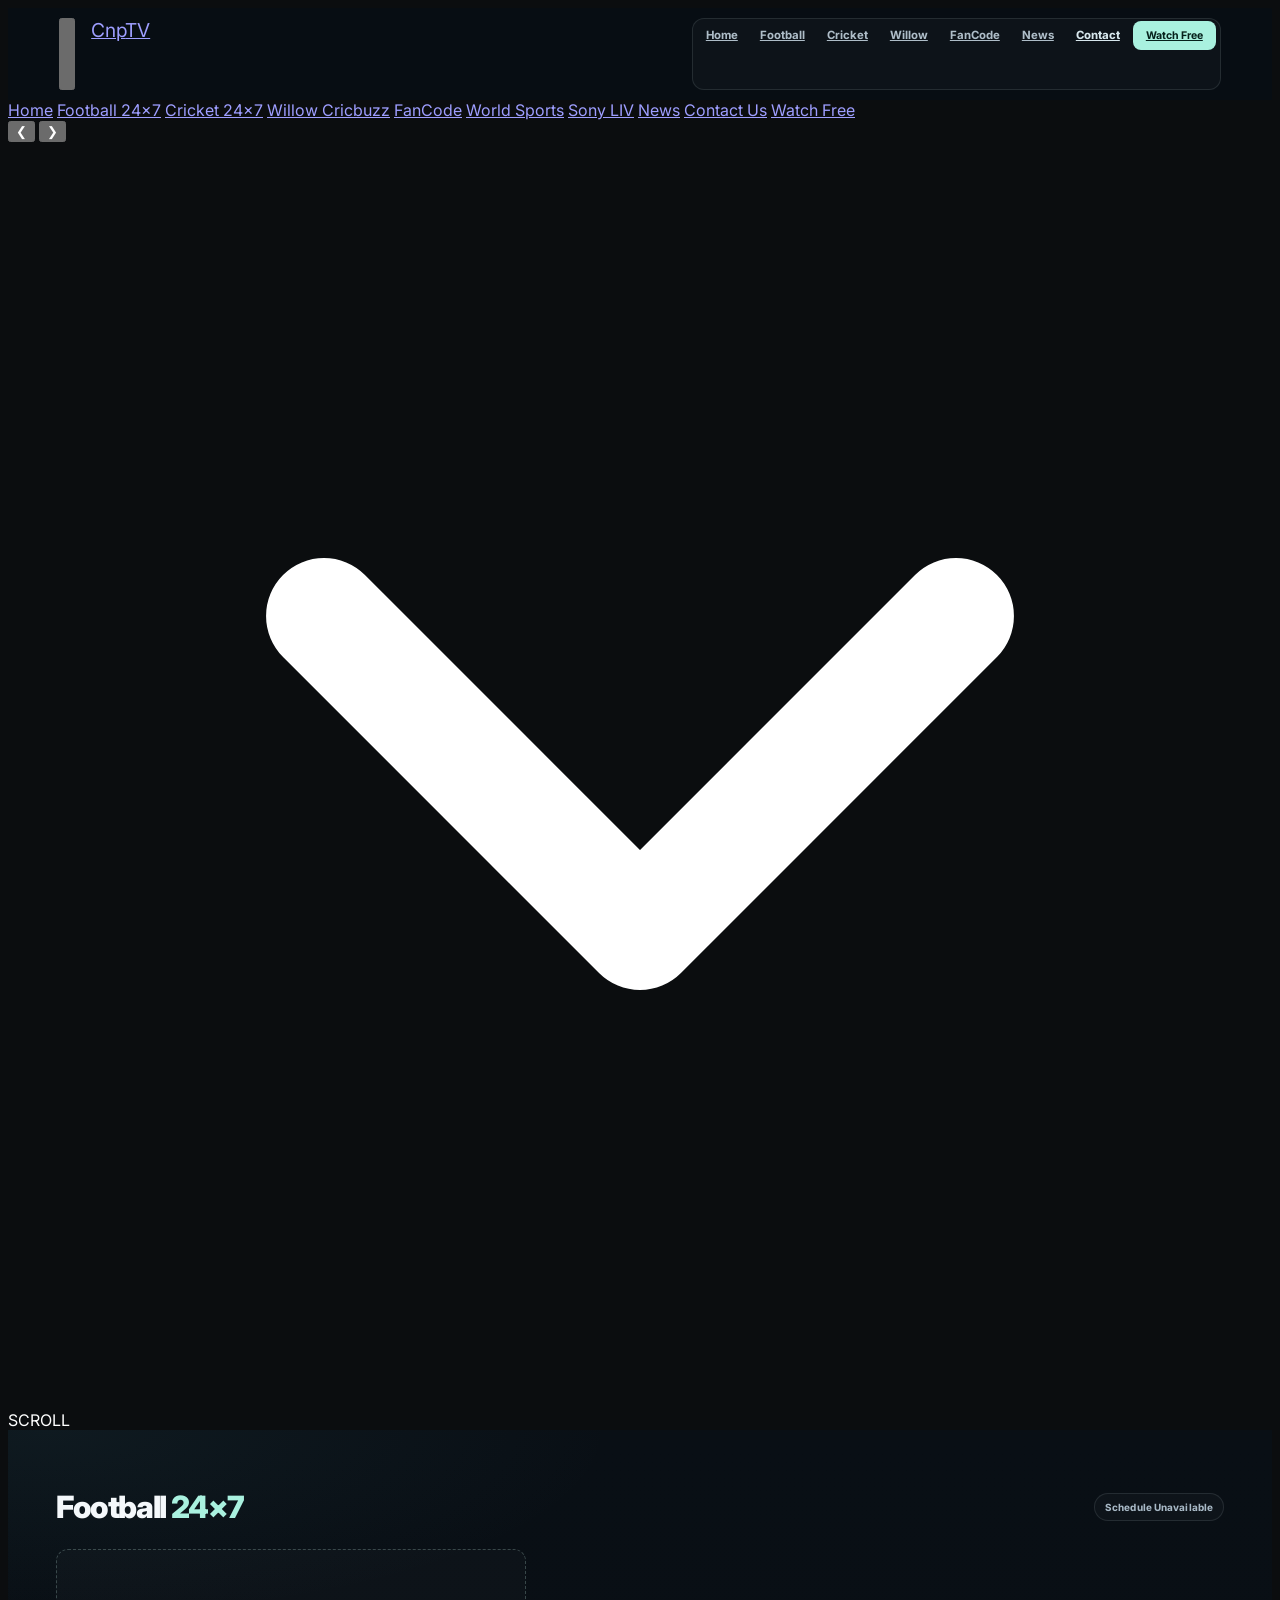
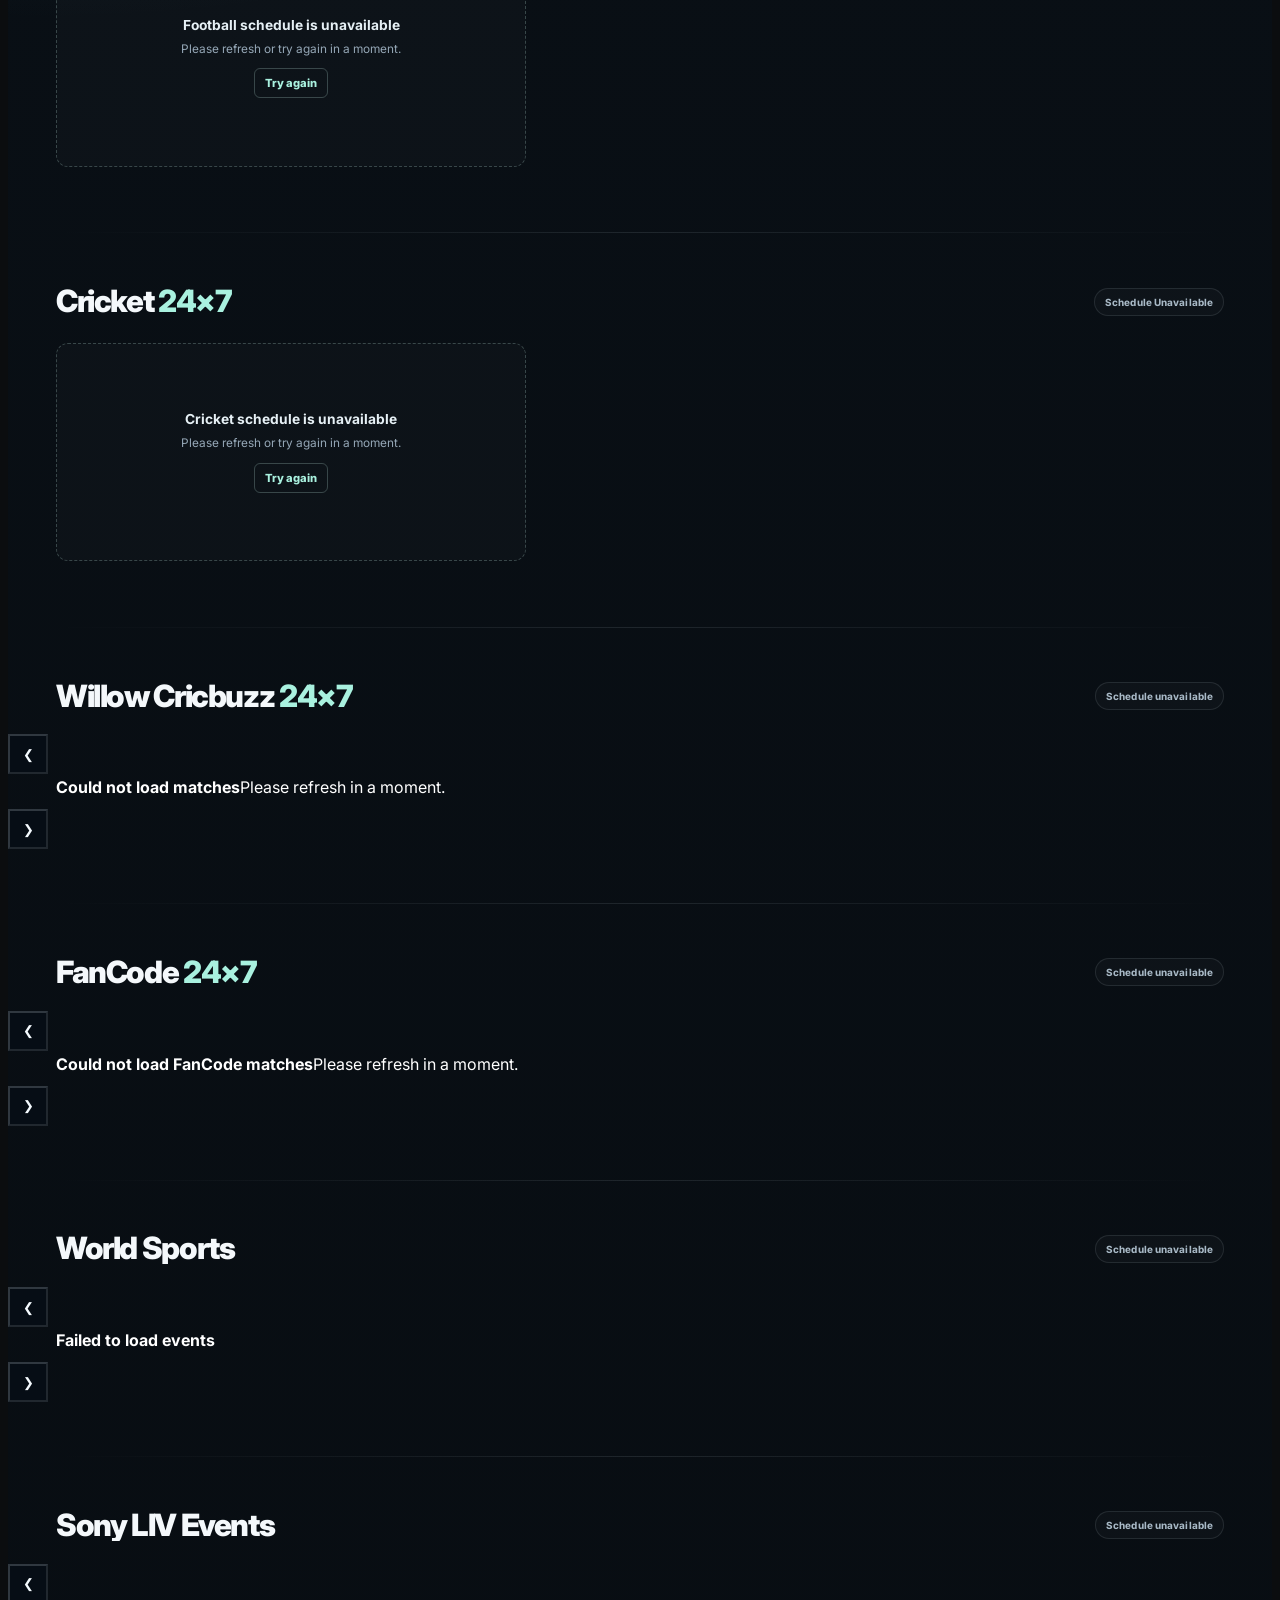
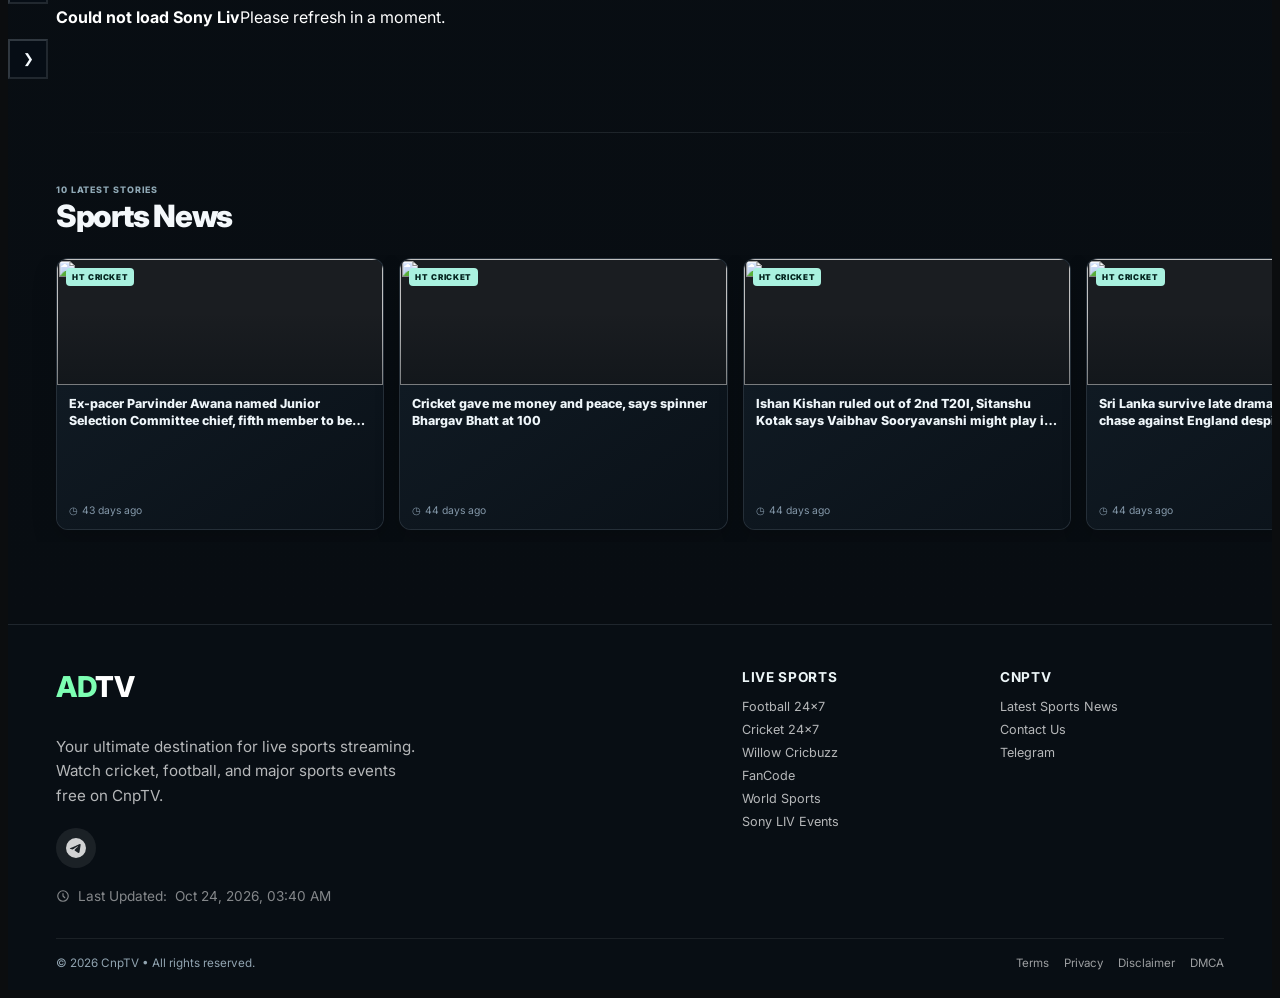
==== commit 9a807c5c: "Update index.html" ====
--- a/index.html
+++ b/index.html
@@ -66,19 +66,19 @@
     "@context": "https://schema.org",
     "@type": "Organization",
     "name": "CnpTV",
-    "url": "https://sayan.info/",
+    "url": "https://aadityatv.dpdns.org/",
     "logo": "https://sayan.info/assets/android-chrome-512x512.png",
     "description": "Live sports streaming platform for cricket, football, and major tournaments.",
-    "sameAs": ["https://t.me/Cnp_action_bot"]
+    "sameAs": ["https://t.me/adtvlivehere"]
   }
   </script>
   <script type="application/ld+json">
   {
     "@context": "https://schema.org",
     "@type": "BroadcastChannel",
-    "name": "CnpTV Sports Channel",
+    "name": "ADTV Sports Channel",
     "description": "Live sports streaming channel for cricket, football, and major tournaments.",
-    "broadcastDisplayName": "CnpTV",
+    "broadcastDisplayName": "ADTV",
     "genre": "Sports",
     "inLanguage": "en"
   }
@@ -548,7 +548,7 @@
       <!-- Brand column -->
       <div class="site-foot-brand-section">
         <a href="#top" class="site-foot-brand" aria-label="CnpTV home">
-          <span class="cnp">Cnp</span><span class="tv">TV</span>
+          <span class="cnp">AD</span><span class="tv">TV</span>
         </a>
         <p class="site-foot-desc">
           Your ultimate destination for live sports streaming. Watch cricket, football, and major sports events free on CnpTV.
--- a/css/live-events.css
+++ b/css/live-events.css
@@ -1,10 +1,3 @@
-/*
-  Unified home-page section system
-  The existing Willow, FanCode, World Sports and Sony feeds keep their own data
-  modules. This stylesheet gives every homepage rail the same visual rhythm and
-  adds the Football / Cricket match-card design.
-*/
-
 :root {
   --home-bg: #080d12;
   --home-surface: #0f1821;
@@ -20,7 +13,6 @@
   --home-card-width: clamp(270px, 29vw, 374px);
 }
 
-/* Consistent rail order, spacing, backgrounds and headings. */
 #sports {
   padding: 8px 0 28px;
   background:
@@ -47,35 +39,29 @@
 
 #sports .section-hd {
   display: flex !important;
-  align-items: flex-end !important;
+  align-items: center !important;
   justify-content: space-between;
-  gap: 18px;
+  gap: 14px;
   margin: 0 0 clamp(1rem, 2.1vw, 1.45rem) !important;
   padding: 0 clamp(1rem, 5vw, 3rem) !important;
 }
 
-#sports .section-hd-copy { min-width: 0; }
+#sports .section-hd-copy {
+  min-width: 0;
+  flex: 1 1 auto;
+}
 
 #sports .section-hd-kicker {
   display: flex;
   align-items: center;
   gap: 7px;
-  margin: 0 0 7px;
-  color: var(--home-muted);
-  font-size: 0.58rem;
-  font-weight: 850;
-  letter-spacing: 0.16em;
+  margin: 0 0 6px;
+  color: #8fa8b5;
+  font-size: 0.56rem;
+  font-weight: 800;
+  letter-spacing: 0.1em;
   line-height: 1;
   text-transform: uppercase;
-}
-
-#sports .section-hd-kicker::before {
-  content: '';
-  width: 6px;
-  height: 6px;
-  border-radius: 50%;
-  background: var(--home-aqua);
-  box-shadow: 0 0 0 4px rgba(169, 241, 223, 0.12);
 }
 
 #sports .section-hd-title {
@@ -85,6 +71,9 @@
   font-weight: 850 !important;
   letter-spacing: -0.045em;
   line-height: 1;
+  white-space: nowrap;
+  overflow: hidden;
+  text-overflow: ellipsis;
 }
 
 #sports .section-hd-title em {
@@ -94,23 +83,26 @@
 
 #sports .section-hd-rule { display: none !important; }
 
-#sports .section-hd-meta,
-#sports .event-count {
+#sports .section-hd-status {
   flex: 0 0 auto;
   display: inline-flex;
   align-items: center;
-  min-height: 29px;
-  padding: 0 11px;
+  min-height: 26px;
+  padding: 0 10px;
   border: 1px solid var(--home-line);
   border-radius: 999px;
+  background: rgba(255, 255, 255, 0.025);
   color: #a8b9c6;
-  background: rgba(255, 255, 255, 0.025);
-  font-size: 0.66rem;
+  font-size: 0.62rem;
   font-weight: 750;
-  white-space: nowrap;
-}
-
-/* Make every existing dynamic rail share the same spacing and interaction. */
+  letter-spacing: 0.01em;
+  white-space: nowrap;
+  transition: color 0.2s ease, border-color 0.2s ease;
+}
+
+#sports .section-hd-meta,
+#sports .event-count { display: none; }
+
 #sports .willow-live-carousel-wrapper,
 #sports .fancode-carousel-wrapper,
 #sports .world-sports-carousel-wrapper,
@@ -155,60 +147,136 @@
 #sports .live-events-track { cursor: grab; }
 #sports .live-events-track.is-dragging { cursor: grabbing; scroll-behavior: auto; user-select: none; }
 
-/* Existing channel card modules: only visual normalisation, no API/player behaviour changes. */
 #sports .md-card,
 #sports .md-skeleton {
   width: var(--home-card-width);
-  border-color: var(--home-line);
-  border-radius: 12px;
+  flex-shrink: 0;
+  border: 1px solid var(--home-line);
+  border-radius: 14px;
   background: var(--home-surface);
-  box-shadow: 0 10px 25px rgba(0, 0, 0, 0.18);
+  box-shadow: 0 8px 24px rgba(0, 0, 0, 0.22);
+  transition: transform 0.22s ease, border-color 0.22s ease, box-shadow 0.22s ease;
+  overflow: hidden;
 }
 
 #sports .md-card:hover {
   border-color: var(--home-line-bright);
-  box-shadow: 0 16px 30px rgba(0, 0, 0, 0.28);
-  transform: translateY(-4px);
-}
-
-#sports .md-thumb { background: #101b25; }
-#sports .md-info { background: linear-gradient(145deg, #101a23, #0b1219); }
-#sports .md-tournament { color: var(--home-yellow); }
+  box-shadow: 0 18px 36px rgba(0, 0, 0, 0.34);
+  transform: translateY(-5px);
+}
+
+#sports .md-card.md-view-all-card:hover {
+  border-color: rgba(169, 241, 223, 0.55);
+}
+
+#sports .md-thumb { background: #0d1820; }
+
+#sports .md-info {
+  padding: 13px 14px 14px;
+  background: linear-gradient(155deg, rgba(16, 27, 38, 0.98), rgba(10, 17, 24, 1));
+}
+
+#sports .md-tournament { color: var(--home-yellow); font-size: 0.66rem; font-weight: 800; letter-spacing: 0.05em; margin-bottom: 5px; text-transform: uppercase; white-space: nowrap; overflow: hidden; text-overflow: ellipsis; }
 #sports .md-vs { border-color: rgba(247, 205, 56, 0.36); color: #f8d762; background: rgba(247, 205, 56, 0.09); }
-#sports .md-status.md-live { border-color: rgba(238, 49, 86, 0.5); color: #fff; background: rgba(185, 23, 60, 0.94); }
-#sports .md-status.md-live::before { background: #fff; }
-#sports .md-watch-btn { border-color: rgba(169, 241, 223, 0.5); border-radius: 7px; color: #082420; background: linear-gradient(135deg, var(--home-aqua-strong), #99e8d7); }
-#sports .md-watch-btn:hover { background: #d9fff6; }
-
-/* Football / Cricket cards modeled on the supplied reference image. */
+#sports .md-status.md-live { border-color: rgba(238, 49, 86, 0.5); color: #fff; background: rgba(185, 23, 60, 0.94); box-shadow: 0 0 14px rgba(238, 49, 86, 0.4); }
+#sports .md-status.md-live::before { background: #fff; animation: none; }
+#sports .md-status.md-upcoming { border-color: rgba(247, 205, 56, 0.44); color: #f8d654; background: rgba(84, 67, 6, 0.82); }
+#sports .md-status.md-ended { color: #a6b6c2; background: rgba(40, 55, 68, 0.88); }
+
+#sports .md-watch-btn {
+  display: inline-flex;
+  align-items: center;
+  gap: 5px;
+  min-height: 30px;
+  padding: 0 11px;
+  border: 1px solid rgba(169, 241, 223, 0.5);
+  border-radius: 7px;
+  color: #062620;
+  background: linear-gradient(135deg, var(--home-aqua-strong), #99e8d7);
+  font-size: 0.6rem;
+  font-weight: 900;
+  letter-spacing: 0.04em;
+  text-decoration: none;
+  white-space: nowrap;
+  transition: background 0.18s ease, box-shadow 0.18s ease;
+  cursor: pointer;
+}
+#sports .md-watch-btn:hover { background: #d9fff6; box-shadow: 0 4px 14px rgba(169, 241, 223, 0.28); }
+#sports .md-watch-btn-icon { font-size: 0.65rem; }
+
+#sports .md-coming-soon {
+  display: inline-flex;
+  align-items: center;
+  min-height: 30px;
+  padding: 0 11px;
+  border: 1px solid rgba(247, 205, 56, 0.38);
+  border-radius: 7px;
+  color: #f8d654;
+  background: rgba(84, 67, 6, 0.28);
+  font-size: 0.6rem;
+  font-weight: 900;
+  letter-spacing: 0.04em;
+  white-space: nowrap;
+  cursor: default;
+}
+
+#sports .md-view-all-card {
+  display: flex !important;
+  flex-direction: column;
+  align-items: center;
+  justify-content: center;
+  gap: 12px;
+  text-decoration: none;
+  border-style: dashed !important;
+  border-color: rgba(169, 241, 223, 0.28) !important;
+  color: var(--home-aqua);
+  background: radial-gradient(circle at 50% 35%, rgba(169, 241, 223, 0.06), transparent 58%), var(--home-surface) !important;
+}
+
+#sports .md-view-all-card:hover {
+  background: radial-gradient(circle at 50% 35%, rgba(169, 241, 223, 0.11), transparent 60%), var(--home-surface-2) !important;
+}
+
 .event-match-card,
 .event-match-skeleton {
   flex: 0 0 var(--home-card-width);
   overflow: hidden;
   border: 1px solid var(--home-line);
-  border-radius: 12px;
+  border-radius: 14px;
   background: var(--home-surface);
-  box-shadow: 0 10px 25px rgba(0, 0, 0, 0.19);
+  box-shadow: 0 8px 24px rgba(0, 0, 0, 0.22);
   scroll-snap-align: start;
 }
 
 .event-match-card {
-  min-height: 312px;
+  min-height: 280px;
   color: var(--home-text);
+  text-decoration: none;
+  cursor: pointer;
+  display: block;
   transition: transform 0.22s ease, border-color 0.22s ease, box-shadow 0.22s ease;
 }
+
+.event-match-card:focus-visible { outline: 2px solid var(--home-aqua); outline-offset: 3px; }
 
 .event-match-card:hover {
   border-color: rgba(169, 241, 223, 0.42);
-  box-shadow: 0 17px 32px rgba(0, 0, 0, 0.31);
-  transform: translateY(-4px);
+  box-shadow: 0 18px 36px rgba(0, 0, 0, 0.34);
+  transform: translateY(-5px);
+}
+
+.event-match-card.event-no-hover { cursor: default; }
+.event-match-card.event-no-hover:hover {
+  transform: none;
+  box-shadow: 0 8px 24px rgba(0, 0, 0, 0.22);
+  border-color: var(--home-line);
 }
 
 .event-match-visual {
   position: relative;
-  min-height: 203px;
-  overflow: hidden;
-  padding: 12px 14px 9px;
+  min-height: 177px;
+  overflow: hidden;
+  padding: 10px 12px 7px;
   background:
     radial-gradient(circle at 4% 1%, rgba(89, 227, 202, 0.27), transparent 38%),
     radial-gradient(circle at 96% 96%, rgba(87, 107, 246, 0.34), transparent 46%),
@@ -256,10 +324,10 @@
 .event-status-chip {
   display: inline-flex;
   align-items: center;
-  min-height: 25px;
-  padding: 0 10px;
+  min-height: 22px;
+  padding: 0 8px;
   border-radius: 7px;
-  font-size: 0.59rem;
+  font-size: 0.53rem;
   font-weight: 900;
   letter-spacing: 0.08em;
   text-transform: uppercase;
@@ -279,10 +347,10 @@
 
 .event-match-name {
   min-height: 21px;
-  margin: 7px 0 4px;
+  margin: 6px 0 3px;
   overflow: hidden;
   color: #f5faff;
-  font-size: 0.84rem;
+  font-size: 0.78rem;
   font-weight: 820;
   line-height: 1.35;
   text-align: center;
@@ -292,21 +360,21 @@
 
 .event-teams-row {
   display: grid;
-  grid-template-columns: 1fr 40px 1fr;
-  align-items: center;
-  gap: 7px;
+  grid-template-columns: 1fr 35px 1fr;
+  align-items: center;
+  gap: 5px;
 }
 
 .event-team {
   min-width: 0;
   display: grid;
   justify-items: center;
-  gap: 6px;
+  gap: 5px;
 }
 
 .event-team-logo {
   position: relative;
-  width: 72px;
+  width: 61px;
   aspect-ratio: 1;
   display: grid;
   place-items: center;
@@ -343,7 +411,7 @@
   width: 100%;
   overflow: hidden;
   color: #f4f7fa;
-  font-size: 0.74rem;
+  font-size: 0.68rem;
   font-weight: 760;
   text-align: center;
   text-overflow: ellipsis;
@@ -351,32 +419,32 @@
 }
 
 .event-versus {
-  width: 40px;
-  height: 40px;
+  width: 35px;
+  height: 35px;
   display: grid;
   place-items: center;
   border: 1px solid rgba(255, 255, 255, 0.16);
   border-radius: 50%;
   color: #e0e7ee;
   background: rgba(13, 25, 38, 0.58);
-  font-size: 0.66rem;
+  font-size: 0.6rem;
   font-weight: 900;
 }
 
 .event-match-info {
-  min-height: 109px;
+  min-height: 103px;
   display: flex;
   flex-direction: column;
-  padding: 12px 14px 13px;
-  background: linear-gradient(135deg, #0e1822, #0a1118);
+  padding: 10px 12px 11px;
+  background: linear-gradient(155deg, rgba(14, 24, 34, 0.98), rgba(10, 17, 24, 1));
 }
 
 .event-league {
-  min-height: 18px;
+  min-height: 16px;
   margin: 0;
   overflow: hidden;
   color: var(--home-yellow);
-  font-size: 0.81rem;
+  font-size: 0.72rem;
   font-weight: 850;
   line-height: 1.35;
   text-overflow: ellipsis;
@@ -394,9 +462,9 @@
 .event-meta {
   min-width: 0;
   display: grid;
-  gap: 4px;
+  gap: 3px;
   color: #9babb8;
-  font-size: 0.58rem;
+  font-size: 0.53rem;
   font-weight: 800;
   letter-spacing: 0.09em;
   text-transform: uppercase;
@@ -405,7 +473,7 @@
 .event-meta time {
   overflow: hidden;
   color: #b3bec7;
-  font-size: 0.66rem;
+  font-size: 0.61rem;
   font-weight: 600;
   letter-spacing: 0;
   text-overflow: ellipsis;
@@ -413,36 +481,95 @@
   white-space: nowrap;
 }
 
+.event-time-state { color: #9baeba; font-size: 0.53rem; font-weight: 850; letter-spacing: 0.1em; text-transform: uppercase; }
+.event-time-state.upcoming { color: #f5d45b; }
+.event-time-state.live { color: var(--home-aqua); }
+.event-live-duration { color: var(--home-aqua) !important; font-variant-numeric: tabular-nums; }
+.event-schedule-time { color: #ced8df !important; }
+
 .event-watch-label {
   flex: 0 0 auto;
-  min-height: 37px;
+  min-height: 32px;
   display: inline-flex;
   align-items: center;
   gap: 5px;
-  padding: 0 12px;
+  padding: 0 9px;
   border: 1px solid rgba(169, 241, 223, 0.45);
   border-radius: 7px;
   color: #07231f;
   background: linear-gradient(135deg, #d3fff4, #9ce8d8);
-  font-size: 0.64rem;
+  font-size: 0.57rem;
   font-weight: 900;
   letter-spacing: 0.01em;
   white-space: nowrap;
-}
-
-.event-watch-label.upcoming,
-.event-watch-label.ended {
+  transition: background 0.18s ease;
+}
+
+.event-watch-label span { font-size: 0.62rem; }
+
+.event-watch-label.upcoming {
   border-color: rgba(247, 205, 56, 0.38);
   color: #f8d654;
   background: rgba(84, 67, 6, 0.28);
-}
-
-.event-watch-label.ended { color: #9caeba; border-color: rgba(156, 174, 186, 0.24); background: rgba(156, 174, 186, 0.08); }
-.event-watch-label span { font-size: 0.68rem; }
-
-/* Loading, no-result and error states. */
+  cursor: default;
+}
+
+.event-watch-label.ended {
+  color: #9caeba;
+  border-color: rgba(156, 174, 186, 0.24);
+  background: rgba(156, 174, 186, 0.08);
+}
+
+.event-view-all-card {
+  flex: 0 0 var(--home-card-width);
+  min-height: 280px;
+  display: flex;
+  flex-direction: column;
+  align-items: center;
+  justify-content: center;
+  gap: 13px;
+  border: 1px dashed rgba(169, 241, 223, 0.3);
+  border-radius: 14px;
+  color: var(--home-aqua);
+  background: radial-gradient(circle at 50% 35%, rgba(169, 241, 223, 0.06), transparent 58%), var(--home-surface);
+  text-decoration: none;
+  scroll-snap-align: start;
+  transition: background 0.22s ease, border-color 0.22s ease, transform 0.22s ease;
+  cursor: pointer;
+}
+
+.event-view-all-card:hover {
+  background: radial-gradient(circle at 50% 35%, rgba(169, 241, 223, 0.11), transparent 60%), var(--home-surface-2);
+  border-color: rgba(169, 241, 223, 0.55);
+  transform: translateY(-5px);
+}
+
+.view-all-plus {
+  display: flex;
+  align-items: center;
+  justify-content: center;
+  width: 48px;
+  height: 48px;
+  border: 1.5px solid rgba(169, 241, 223, 0.42);
+  border-radius: 50%;
+  background: rgba(169, 241, 223, 0.07);
+  font-size: 1.7rem;
+  font-weight: 300;
+  line-height: 1;
+  color: var(--home-aqua);
+}
+
+.view-all-label {
+  font-size: 0.76rem;
+  font-weight: 760;
+  letter-spacing: 0.01em;
+  text-align: center;
+  color: var(--home-aqua);
+  padding: 0 16px;
+}
+
 .event-match-skeleton {
-  min-height: 312px;
+  min-height: 280px;
   border-color: var(--home-line);
   background: linear-gradient(100deg, #0e1a25 30%, #172938 45%, #0e1a25 60%);
   background-size: 240% 100%;
@@ -450,7 +577,7 @@
 }
 
 .event-match-skeleton span { display: block; border-radius: 9px; background: rgba(255, 255, 255, 0.075); }
-.event-match-skeleton span:nth-child(1) { height: 200px; border-radius: 0; }
+.event-match-skeleton span:nth-child(1) { height: 177px; border-radius: 0; }
 .event-match-skeleton span:nth-child(2) { width: 62%; height: 12px; margin: 23px 16px; }
 .event-match-skeleton span:nth-child(3) { width: 42%; height: 10px; margin: 0 16px; }
 
@@ -478,7 +605,6 @@
 .news-feed-message span { font-size: 0.74rem; line-height: 1.45; }
 .event-feed-message button { justify-self: center; margin-top: 2px; padding: 7px 10px; border: 1px solid var(--home-line-bright); border-radius: 6px; color: var(--home-aqua); background: transparent; font: inherit; font-size: 0.7rem; font-weight: 800; cursor: pointer; }
 
-/* News uses the same rail proportions and contains the fixed eleventh + card. */
 #sports .news-track { min-height: 237px; }
 
 #sports .news-card-landing,
@@ -510,7 +636,6 @@
 #sports .news-read-more p { margin: 0; color: var(--home-muted); font-size: 0.69rem; }
 .news-more-icon { width: 39px; height: 39px; display: grid !important; place-items: center; margin: 0 !important; border: 1px solid rgba(169, 241, 223, 0.42); border-radius: 50%; color: var(--home-aqua); background: rgba(169, 241, 223, 0.08); font-size: 1.45rem !important; font-weight: 400 !important; line-height: 1; }
 
-/* Shared arrows: available by hover/focus on desktop and always available on touch screens. */
 #sports .live-events-arrow,
 #sports .willow-live-carousel-wrapper .carousel-arrow,
 #sports .fancode-carousel-wrapper .fancode-arrow,
@@ -530,23 +655,69 @@
 #sports .live-events-carousel-wrapper:focus-within .live-events-arrow { opacity: 1; pointer-events: auto; }
 #sports .live-events-arrow:hover { background: #172936; }
 
+:root { --home-card-width: clamp(242px, 25.5vw, 332px); }
+
+header {
+  min-height: 72px;
+  display: flex;
+  grid-template-columns: none;
+  gap: 16px;
+  padding: 10px clamp(16px, 4vw, 56px);
+  border-bottom-color: rgba(169, 241, 223, .14);
+  background: rgba(7, 14, 21, .9);
+}
+.logo { grid-column: auto; justify-self: auto; margin-right: auto; font-size: clamp(1.05rem, 1.5vw, 1.34rem); }
+.header-nav { grid-column: auto; justify-self: auto; gap: 3px; padding: 4px; border: 1px solid rgba(220, 240, 247, .11); border-radius: 12px; background: rgba(255, 255, 255, .028); }
+.header-nav a { padding: 8px 9px; border-radius: 8px; color: #aebdc8; font-size: .71rem; font-weight: 720; white-space: nowrap; }
+.header-nav a:hover,
+.header-nav a:focus-visible { color: #effbf8; background: rgba(169, 241, 223, .11); outline: 0; }
+.header-nav .sign-in { color: #d7e7ed; font-weight: 760; }
+.header-nav .subscribe { padding: 8px 13px; border-radius: 8px; color: #06211c; background: var(--home-aqua); font-size: .66rem; }
+.header-nav .subscribe:hover { color: #06211c; background: var(--home-aqua-strong); }
+
+.site-foot { margin-top: 0 !important; padding: 44px clamp(1rem, 5vw, 3rem) 20px !important; border-top-color: var(--home-line) !important; background: #080e14 !important; }
+.site-foot-container { max-width: 1180px; grid-template-columns: minmax(230px, 1.15fr) minmax(280px, .85fr) !important; gap: 34px !important; }
+.site-foot-desc { max-width: 370px; }
+.site-foot-nav { grid-template-columns: repeat(2, minmax(130px, 1fr)) !important; gap: 20px 34px !important; }
+.foot-nav-title { margin-bottom: 10px !important; color: #edf6f8 !important; }
+.site-foot-nav a { padding: 4px 0 !important; font-size: .79rem !important; }
+.site-foot-bottom { max-width: 1180px; display: flex; align-items: center; justify-content: space-between; gap: 15px; margin: 34px auto 0 !important; padding-top: 17px !important; text-align: left !important; }
+.site-foot-copy { margin: 0 !important; color: #91a4b1 !important; font-size: .73rem !important; letter-spacing: 0 !important; text-transform: none !important; }
+.site-foot-legal { justify-content: flex-end !important; gap: 15px !important; }
+.site-foot-legal a { font-size: .72rem !important; }
+
+#fancodeSection .md-footer { align-items: center; }
+#fancodeSection .md-actions { flex-wrap: nowrap; gap: 4px; max-width: 58%; overflow-x: auto; scrollbar-width: none; }
+#fancodeSection .md-actions::-webkit-scrollbar { display: none; }
+#fancodeSection .md-watch-btn { min-height: 25px; gap: 4px; padding: 4px 6px; border-radius: 5px; font-size: .47rem; letter-spacing: .035em; box-shadow: none; }
+#fancodeSection .md-watch-btn-icon { font-size: .45rem; }
+#fancodeSection .md-watch-language { padding-left: 4px; border-left: 1px solid rgba(7, 35, 31, .2); font-size: .46rem; font-weight: 900; }
+#fancodeSection .md-soon { min-height: 24px; padding: 4px 7px; font-size: .48rem; }
+#fancodeSection .md-coming-soon { min-height: 25px; padding: 3px 8px; font-size: .47rem; letter-spacing: .035em; }
+
+@media (max-width: 900px) {
+  header { min-height: 62px; }
+  .header-nav { display: none !important; }
+  .hamburger { display: flex !important; grid-column: auto; width: 38px; height: 38px; margin-left: auto; padding: 7px; order: 3; }
+  .logo { margin-right: 0; order: 1; }
+  .mobile-menu { z-index: 50; }
+}
+
 @media (max-width: 760px) {
-  :root { --home-card-width: min(78vw, 326px); }
-
+  :root { --home-card-width: min(70vw, 278px); }
   #sports { padding-top: 0; }
-  #sports > section { padding: 2.25rem 0 !important; }
-  #sports .section-hd { gap: 12px; margin-bottom: 1rem !important; }
-  #sports .section-hd-title { font-size: 1.45rem !important; }
-  #sports .section-hd-kicker { font-size: 0.53rem; }
-  #sports .section-hd-meta,
-  #sports .event-count { min-height: 27px; padding-inline: 9px; font-size: 0.6rem; }
+  #sports > section { padding: 1.85rem 0 !important; }
+  #sports .section-hd { gap: 10px; margin-bottom: 12px !important; }
+  #sports .section-hd-title { font-size: 1.33rem !important; }
+  #sports .section-hd-kicker { font-size: .5rem; }
+  #sports .section-hd-status { min-height: 23px; padding: 0 8px; font-size: .58rem; }
 
   #sports .willow-live-track,
   #sports .fancode-track,
   #sports .world-sports-track,
   #sports .sony-liv-track,
   #sports .live-events-track,
-  #sports .news-track { gap: 11px; padding-inline: 14px !important; scroll-padding-inline: 14px; }
+  #sports .news-track { gap: 10px; }
 
   #sports .live-events-arrow,
   #sports .willow-live-carousel-wrapper .carousel-arrow,
@@ -555,22 +726,34 @@
   #sports .sony-liv-carousel-wrapper .sony-liv-arrow { display: none; }
 
   .event-match-card,
-  .event-match-skeleton { min-height: 300px; }
-  .event-match-visual { min-height: 193px; }
-  .event-team-logo { width: 67px; }
-  .event-match-info { min-height: 107px; }
-  .news-card-media { height: 116px; }
+  .event-match-skeleton { min-height: 268px; }
+  .event-match-visual { min-height: 169px; }
+  .event-match-skeleton span:nth-child(1) { height: 169px; }
+  .event-team-logo { width: 58px; }
+  .event-match-info { min-height: 99px; }
+  .event-watch-label { min-height: 30px; padding-inline: 8px; font-size: .54rem; }
+  .event-view-all-card { min-height: 268px; }
+
+  .site-foot { padding-top: 34px !important; }
+  .site-foot-container { grid-template-columns: 1fr !important; gap: 26px !important; }
+  .site-foot-nav { grid-template-columns: repeat(2, minmax(0, 1fr)) !important; gap: 22px !important; }
+  .site-foot-bottom { flex-direction: column; align-items: flex-start; gap: 12px; margin-top: 28px !important; }
+  .site-foot-legal { justify-content: flex-start !important; gap: 12px !important; }
 }
 
 @media (max-width: 400px) {
-  :root { --home-card-width: min(84vw, 315px); }
-  #sports .section-hd { align-items: flex-end !important; }
-  #sports .section-hd-title { font-size: 1.35rem !important; }
-  #sports .section-hd-meta { display: none; }
+  :root { --home-card-width: min(72vw, 266px); }
+  #sports .section-hd { align-items: center !important; }
+  #sports .section-hd-title { font-size: 1.28rem !important; }
+  #sports .section-hd-status { display: none; }
+  .event-team-logo { width: 54px; }
+  .event-watch-label { padding-inline: 7px; }
+  .site-foot-legal { flex-wrap: wrap; }
 }
 
 @media (prefers-reduced-motion: reduce) {
   .event-match-card,
+  .event-view-all-card,
   .news-card-landing,
   .news-read-more,
   .md-card,
@@ -579,125 +762,4 @@
   .event-match-skeleton { animation: none; }
 }
 
-/* Final usability pass: compact cards, factual headers, and a clean responsive navigation. */
-:root { --home-card-width: clamp(242px, 25.5vw, 332px); }
-
-#sports .section-hd { align-items:center !important; margin-bottom:14px !important; }
-#sports .section-hd-kicker { min-height:12px; margin-bottom:6px; color:#8fa8b5; font-size:.56rem; font-weight:800; letter-spacing:.1em; }
-#sports .section-hd-kicker::before { display:none; }
-#sports .section-live-status { color:var(--home-aqua); }
-#sports .section-hd-meta,
-#sports .event-count { display:none; }
-
-.event-match-card { display:block; min-height:280px; color:var(--home-text); text-decoration:none; cursor:pointer; }
-.event-match-card:focus-visible { outline:2px solid var(--home-aqua); outline-offset:3px; }
-.event-match-visual { min-height:177px; padding:10px 12px 7px; }
-.event-match-name { margin:6px 0 3px; font-size:.78rem; }
-.event-sport-chip,
-.event-status-chip { min-height:22px; padding-inline:8px; font-size:.53rem; }
-.event-teams-row { grid-template-columns:1fr 35px 1fr; gap:5px; }
-.event-team { gap:5px; }
-.event-team-logo { width:61px; }
-.event-team-name { font-size:.68rem; }
-.event-versus { width:35px; height:35px; font-size:.6rem; }
-.event-match-info { min-height:103px; padding:10px 12px 11px; }
-.event-league { min-height:16px; font-size:.72rem; }
-.event-meta { gap:3px; font-size:.53rem; }
-.event-meta time { font-size:.61rem; }
-.event-time-state { color:#9baeba; font-size:.53rem; font-weight:850; letter-spacing:.1em; text-transform:uppercase; }
-.event-time-state.upcoming { color:#f5d45b; }
-.event-time-state.live { color:var(--home-aqua); }
-.event-live-duration { color:var(--home-aqua) !important; font-variant-numeric:tabular-nums; }
-.event-schedule-time { color:#ced8df !important; }
-.event-watch-label { min-height:32px; padding:0 9px; font-size:.57rem; }
-.event-match-skeleton { min-height:280px; }
-.event-match-skeleton span:nth-child(1) { height:177px; }
-
-/* Header: normal desktops get a tidy pill navigation; tablets and phones get a clean menu. */
-header {
-  min-height:72px;
-  display:flex;
-  grid-template-columns:none;
-  gap:16px;
-  padding:10px clamp(16px,4vw,56px);
-  border-bottom-color:rgba(169,241,223,.14);
-  background:rgba(7,14,21,.9);
-}
-.logo { grid-column:auto; justify-self:auto; margin-right:auto; font-size:clamp(1.05rem,1.5vw,1.34rem); }
-.header-nav { grid-column:auto; justify-self:auto; gap:3px; padding:4px; border:1px solid rgba(220,240,247,.11); border-radius:12px; background:rgba(255,255,255,.028); }
-.header-nav a { padding:8px 9px; border-radius:8px; color:#aebdc8; font-size:.71rem; font-weight:720; white-space:nowrap; }
-.header-nav a:hover,
-.header-nav a:focus-visible { color:#effbf8; background:rgba(169,241,223,.11); outline:0; }
-.header-nav .sign-in { color:#d7e7ed; font-weight:760; }
-.header-nav .subscribe { padding:8px 13px; border-radius:8px; color:#06211c; background:var(--home-aqua); font-size:.66rem; }
-.header-nav .subscribe:hover { color:#06211c; background:var(--home-aqua-strong); }
-
-/* Remove the large unused footer groups and turn the legal area into a deliberate compact bottom bar. */
-.site-foot { margin-top:0 !important; padding:44px clamp(1rem,5vw,3rem) 20px !important; border-top-color:var(--home-line) !important; background:#080e14 !important; }
-.site-foot-container { max-width:1180px; grid-template-columns:minmax(230px,1.15fr) minmax(280px,.85fr) !important; gap:34px !important; }
-.site-foot-desc { max-width:370px; }
-.site-foot-nav { grid-template-columns:repeat(2,minmax(130px,1fr)) !important; gap:20px 34px !important; }
-.foot-nav-title { margin-bottom:10px !important; color:#edf6f8 !important; }
-.site-foot-nav a { padding:4px 0 !important; font-size:.79rem !important; }
-.site-foot-bottom { max-width:1180px; display:flex; align-items:center; justify-content:space-between; gap:15px; margin:34px auto 0 !important; padding-top:17px !important; text-align:left !important; }
-.site-foot-copy { margin:0 !important; color:#91a4b1 !important; font-size:.73rem !important; letter-spacing:0 !important; text-transform:none !important; }
-.site-foot-legal { justify-content:flex-end !important; gap:15px !important; }
-.site-foot-legal a { font-size:.72rem !important; }
-
-/* FIX: Was @media (max-width:1100px) which hid the desktop nav on screens
-   narrower than 1100 px — including most laptops (1024 px) and every mobile
-   "Request Desktop Site" viewport (~980 px).  Lowered to 900 px so the full
-   pill-navigation is visible on desktop and in browser desktop-mode, while
-   tablets and phones (≤ 900 px) still get the hamburger. */
-@media (max-width:900px) {
-  header { min-height:62px; }
-  .header-nav { display:none !important; }
-  .hamburger { display:flex !important; grid-column:auto; width:38px; height:38px; margin-left:auto; padding:7px; order:3; }
-  .logo { margin-right:0; order:1; }
-  .mobile-menu { z-index:50; }
-}
-
-@media (max-width:760px) {
-  :root { --home-card-width:min(70vw,278px); }
-  #sports > section { padding:1.85rem 0 !important; }
-  #sports .section-hd { margin-bottom:12px !important; }
-  #sports .section-hd-title { font-size:1.33rem !important; }
-  #sports .section-hd-kicker { font-size:.5rem; }
-  #sports .willow-live-track,
-  #sports .fancode-track,
-  #sports .world-sports-track,
-  #sports .sony-liv-track,
-  #sports .live-events-track,
-  #sports .news-track { gap:10px; }
-  .event-match-card,
-  .event-match-skeleton { min-height:268px; }
-  .event-match-visual { min-height:169px; }
-  .event-match-skeleton span:nth-child(1) { height:169px; }
-  .event-team-logo { width:58px; }
-  .event-match-info { min-height:99px; }
-  .event-watch-label { min-height:30px; padding-inline:8px; font-size:.54rem; }
-  .site-foot { padding-top:34px !important; }
-  .site-foot-container { grid-template-columns:1fr !important; gap:26px !important; }
-  .site-foot-nav { grid-template-columns:repeat(2,minmax(0,1fr)) !important; gap:22px !important; }
-  .site-foot-bottom { flex-direction:column; align-items:flex-start; gap:12px; margin-top:28px !important; }
-  .site-foot-legal { justify-content:flex-start !important; gap:12px !important; }
-}
-
-@media (max-width:390px) {
-  :root { --home-card-width:min(72vw,266px); }
-  .event-team-logo { width:54px; }
-  .event-watch-label { padding-inline:7px; }
-  .site-foot-legal { flex-wrap:wrap; }
-}
-
-/* FanCode language actions: compact, side-by-side controls for every event state. */
-#fancodeSection .md-footer { align-items:center; }
-#fancodeSection .md-actions { flex-wrap:nowrap; gap:4px; max-width:58%; overflow-x:auto; scrollbar-width:none; }
-#fancodeSection .md-actions::-webkit-scrollbar { display:none; }
-#fancodeSection .md-watch-btn { min-height:25px; gap:4px; padding:4px 6px; border-radius:5px; font-size:.47rem; letter-spacing:.035em; box-shadow:none; }
-#fancodeSection .md-watch-btn-icon { font-size:.45rem; }
-#fancodeSection .md-watch-language { padding-left:4px; border-left:1px solid rgba(7,35,31,.2); font-size:.46rem; font-weight:900; }
-#fancodeSection .md-soon { min-height:24px; padding:4px 7px; font-size:.48rem; }
-
-/* A page must remain scrollable even if a browser supplies an incomplete observer implementation. */
-html, body { overflow-y:auto; }
+html, body { overflow-y: auto; }
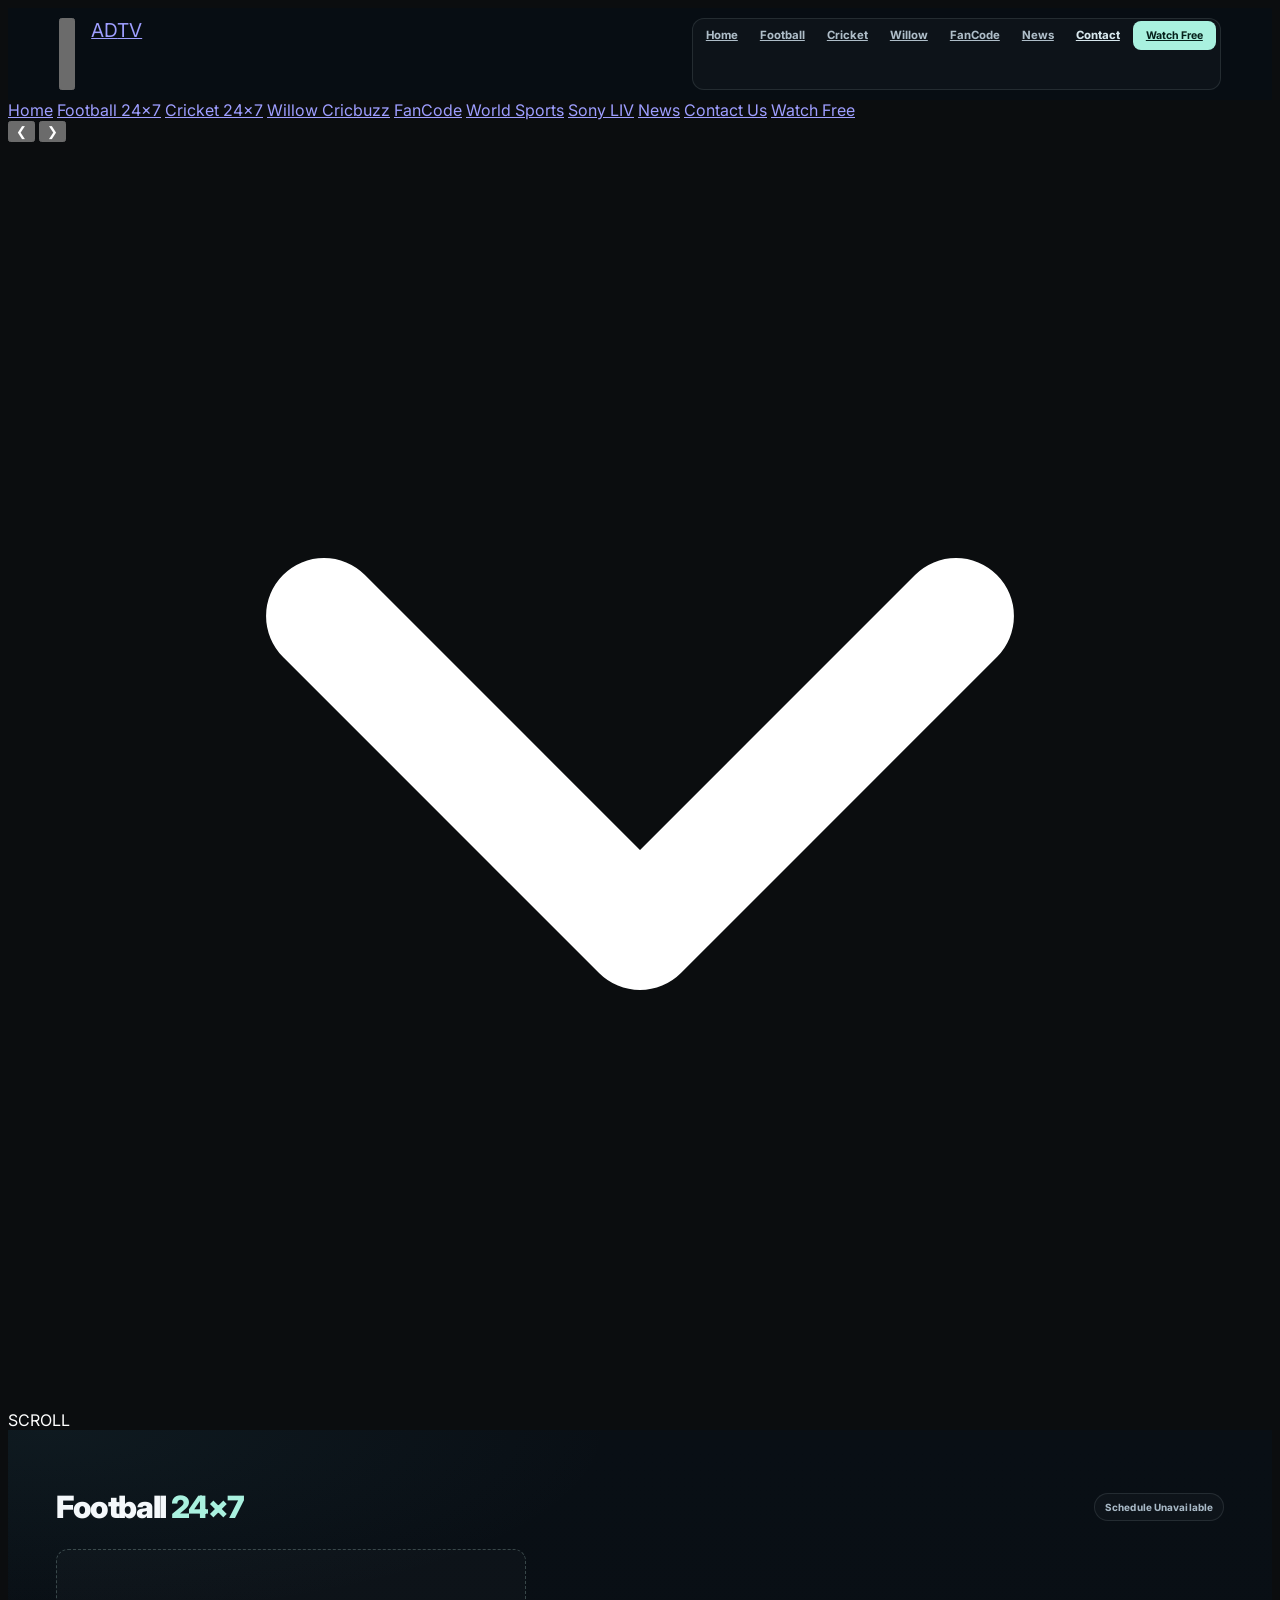
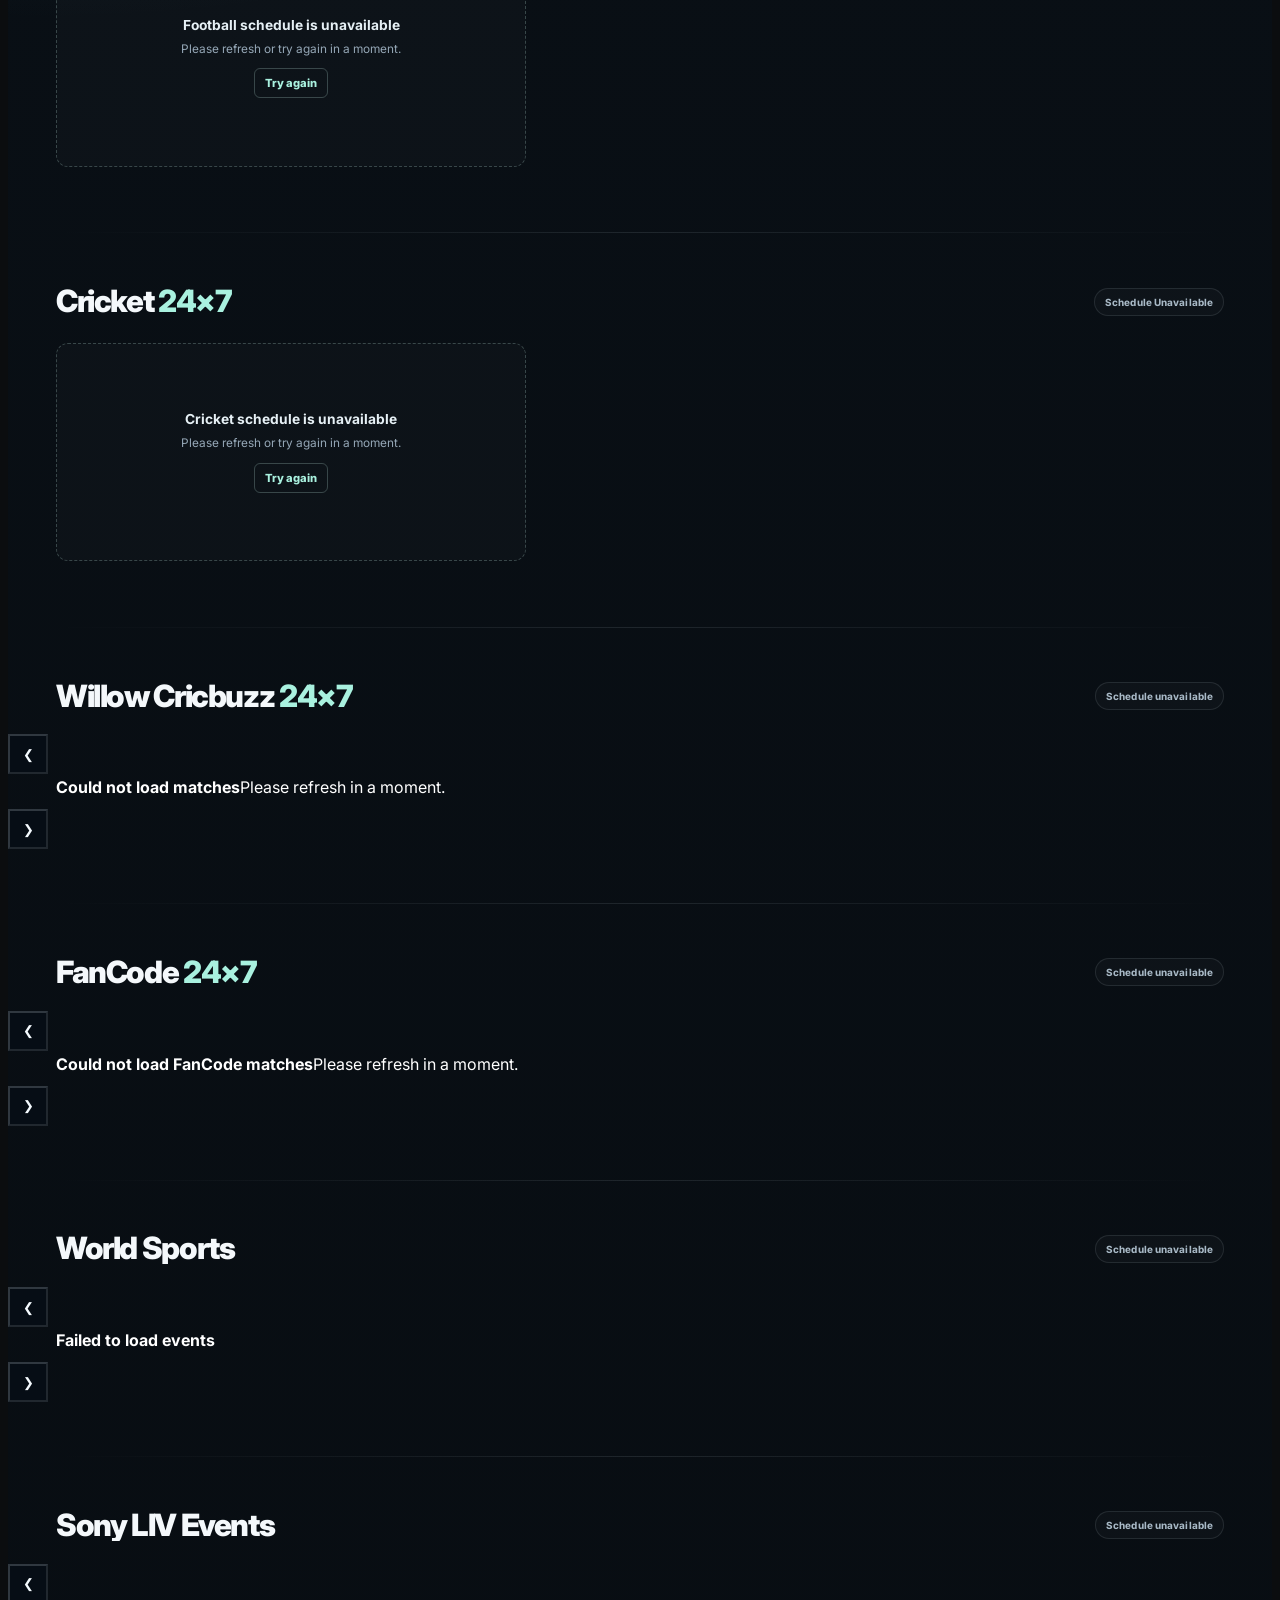
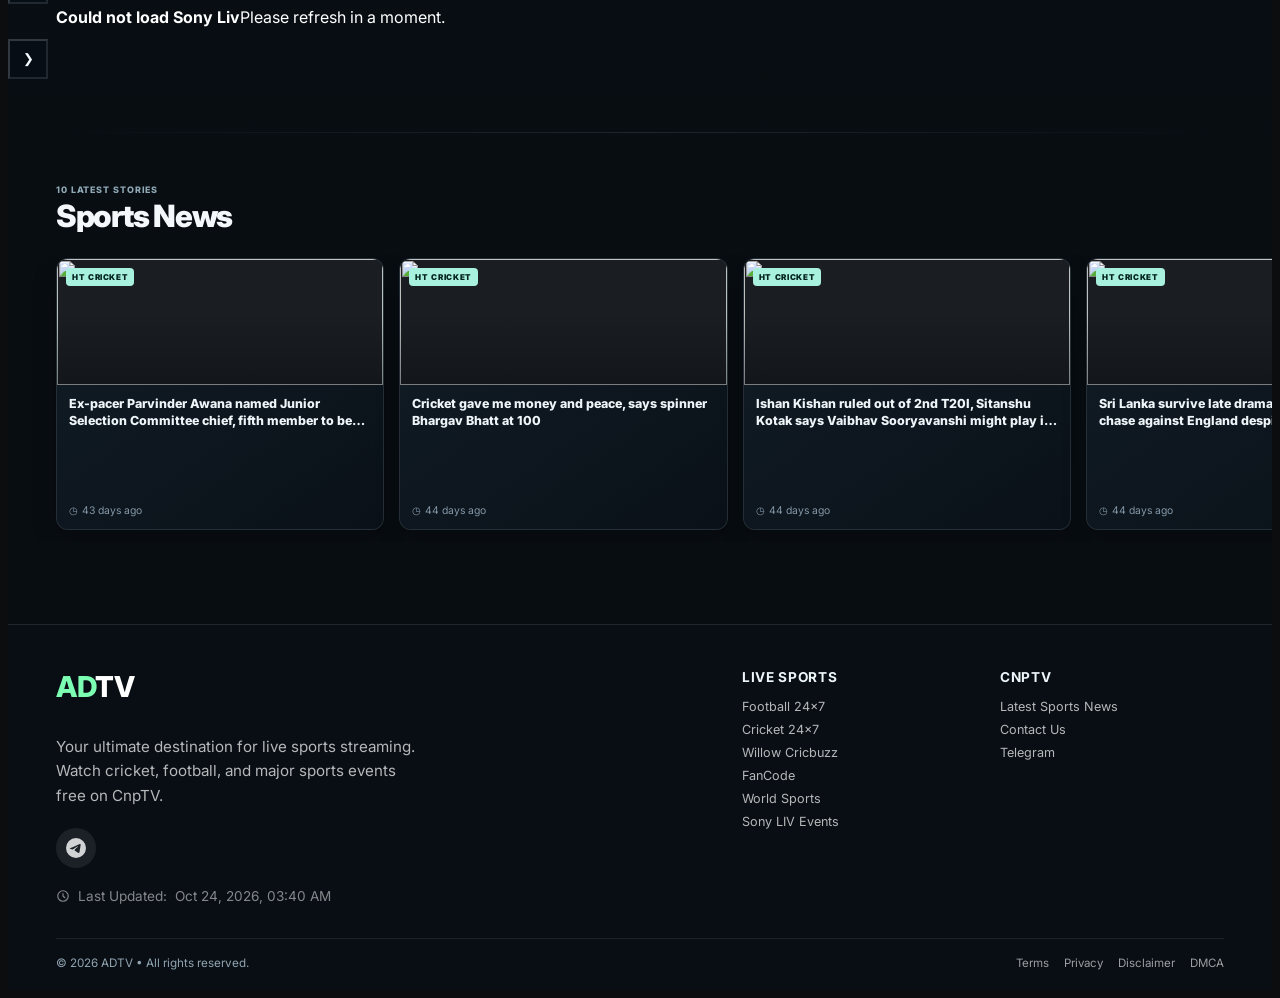
==== commit d732a01c: "Update index.html" ====
--- a/index.html
+++ b/index.html
@@ -6,31 +6,31 @@
   <meta http-equiv="X-UA-Compatible" content="IE=edge">
   
   <!-- Primary Meta Tags (Provided by User) -->
-  <title>CnpTV - Live Sports Streaming | Cricket, Football & More</title>
-  <meta name="description" content="Watch live cricket, football, and sports streaming on CnpTV. Free access to Willow Cricket, Sony Liv events, FanCode matches, and real-time scores.">
-  <meta name="keywords" content="live sports, cricket streaming, football live, Willow cricket, Sony Liv, FanCode, live scores, sports highlights, CnpTV, sayan.info">
-  <meta name="author" content="CnpTV">
-  <link rel="canonical" href="https://sayan.info/">
+  <title>ADTV - Live Sports Streaming | Cricket, Football & More</title>
+  <meta name="description" content="Watch live cricket, football, and sports streaming on ADTV. Free access to Willow Cricket, Sony Liv events, FanCode matches, and real-time scores.">
+  <meta name="keywords" content="live sports, cricket streaming, football live, Willow cricket, Sony Liv, FanCode, live scores, sports highlights, ADTV, sayan.info">
+  <meta name="author" content="ADTV">
+  <link rel="canonical" href="https://aadityatv.dpdns.org/">
   
   <!-- Open Graph / Facebook -->
   <meta property="og:type" content="website">
-  <meta property="og:url" content="https://sayan.info/">
-  <meta property="og:title" content="CnpTV - Live Sports Streaming & Match Highlights">
+  <meta property="og:url" content="https://aadityatv.dpdns.org/">
+  <meta property="og:title" content="ADTV - Live Sports Streaming & Match Highlights">
   <meta property="og:description" content="Watch live cricket, football, and sports streaming. Free access to Willow, Sony Liv, FanCode matches and real-time scores.">
   <meta property="og:image" content="https://sayan.info/assets/android-chrome-512x512.png">
   <meta property="og:image:width" content="512">
   <meta property="og:image:height" content="512">
-  <meta property="og:site_name" content="CnpTV">
+  <meta property="og:site_name" content="ADTV">
   <meta property="og:locale" content="en_IN">
   
   <!-- Twitter -->
   <meta property="twitter:card" content="summary_large_image">
   <meta property="twitter:url" content="https://sayan.info/">
-  <meta property="twitter:title" content="CnpTV - Live Sports Streaming & Match Highlights">
+  <meta property="twitter:title" content="ADTV - Live Sports Streaming & Match Highlights">
   <meta property="twitter:description" content="Watch live cricket, football, and sports streaming. Free access to Willow, Sony Liv, FanCode matches.">
   <meta property="twitter:image" content="https://sayan.info/assets/android-chrome-512x512.png">
-  <meta property="twitter:site" content="@CnpTV">
-  <meta property="twitter:creator" content="@CnpTV">
+  <meta property="twitter:site" content="@ADTV">
+  <meta property="twitter:creator" content="@ADTV">
   
   <!-- Additional SEO -->
   <meta name="robots" content="index, follow, max-snippet:-1, max-image-preview:large, max-video-preview:-1">
@@ -51,7 +51,7 @@
   {
     "@context": "https://schema.org",
     "@type": "WebSite",
-    "name": "CnpTV",
+    "name": "ADTV",
     "url": "https://sayan.info/",
     "description": "Live sports streaming platform offering cricket, football, and major sports events.",
     "potentialAction": {
@@ -379,7 +379,7 @@
       <span></span>
       <span></span>
     </button>
-    <a href="#top" class="logo" aria-label="CnpTV home"><span class="cnp">Cnp</span><span class="tv">TV</span></a>
+    <a href="#top" class="logo" aria-label="CnpTV home"><span class="cnp">AD</span><span class="tv">TV</span></a>
     <nav class="header-nav" aria-label="Main navigation">
       <a href="#top">Home</a>
       <a href="#footballSection">Football</a>
@@ -556,7 +556,7 @@
 
         <!-- Social -->
         <div class="site-foot-social">
-          <a href="https://t.me/Cnp_action_bot" target="_blank" rel="noopener noreferrer" aria-label="Telegram">
+          <a href="https://t.me/adtvlivehere" target="_blank" rel="noopener noreferrer" aria-label="Telegram">
             <svg width="20" height="20" fill="currentColor" viewBox="0 0 24 24">
               <path d="M11.944 0A12 12 0 0 0 0 12a12 12 0 0 0 12 12 12 12 0 0 0 12-12A12 12 0 0 0 12 0a12 12 0 0 0-.056 0zm4.962 7.224c.1-.002.321.023.465.14a.506.506 0 0 1 .171.325c.016.093.036.306.02.472-.18 1.898-.962 6.502-1.36 8.627-.168.9-.499 1.201-.82 1.23-.696.065-1.225-.46-1.9-.902-1.056-.693-1.653-1.124-2.678-1.8-1.185-.78-.417-1.21.258-1.91.177-.184 3.247-2.977 3.307-3.23.007-.032.014-.15-.056-.212s-.174-.041-.249-.024c-.106.024-1.793 1.14-5.061 3.345-.48.33-.913.49-1.302.48-.428-.008-1.252-.241-1.865-.44-.752-.245-1.349-.374-1.297-.789.027-.216.325-.437.893-.663 3.498-1.524 5.83-2.529 6.998-3.014 3.332-1.386 4.025-1.627 4.476-1.635z"/>
             </svg>
@@ -594,7 +594,7 @@
 
     <!-- Bottom bar -->
     <div class="site-foot-bottom">
-      <p class="site-foot-copy">&copy; <span id="current-year"></span> CnpTV <span aria-hidden="true">•</span> All rights reserved.</p>
+      <p class="site-foot-copy">&copy; <span id="current-year"></span> ADTV <span aria-hidden="true">•</span> All rights reserved.</p>
       <div class="site-foot-legal">
         <a href="/terms.html">Terms</a>
         <a href="/privacy.html">Privacy</a>
